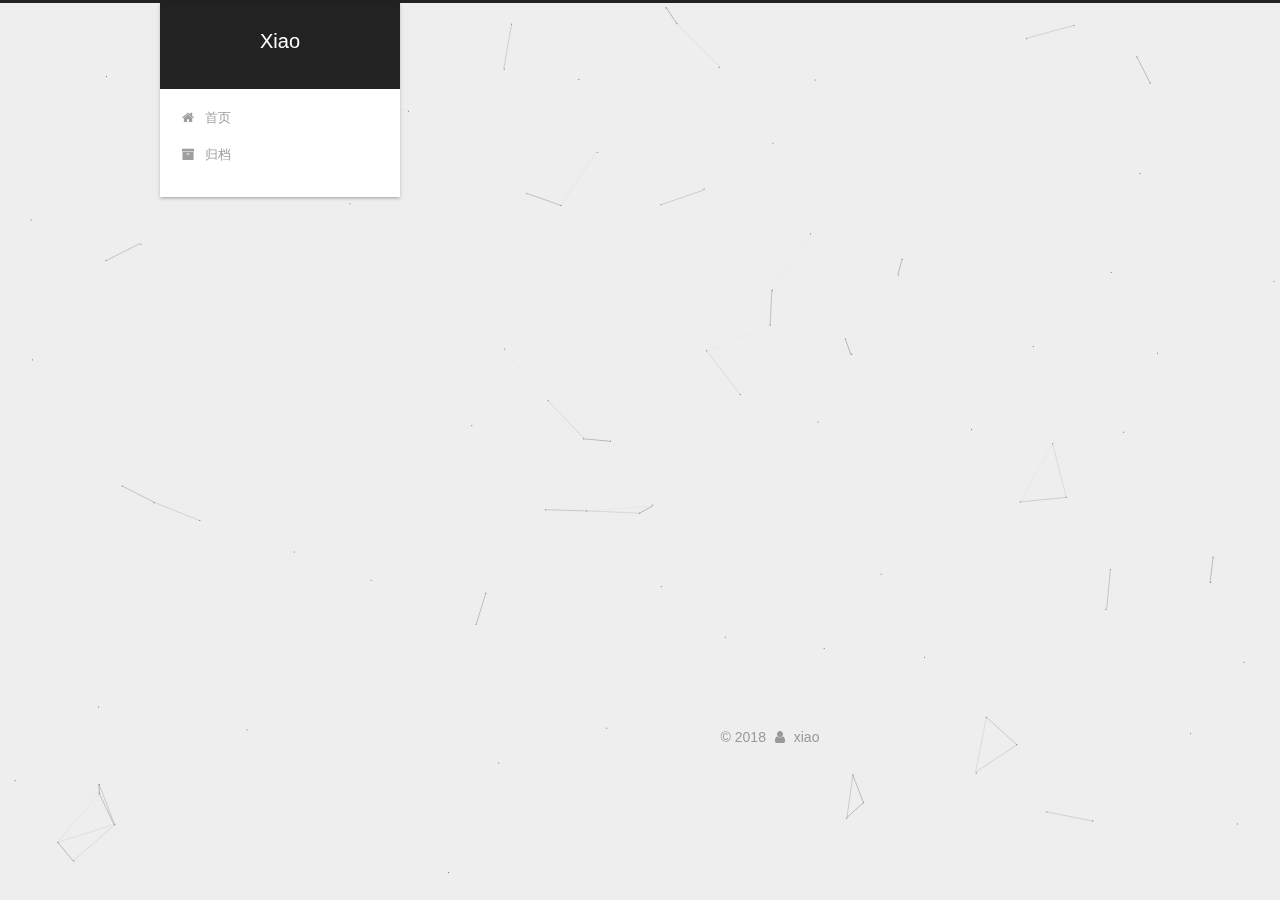
==== archives/index.html @ 37ae93a6 "Site updated: 2018-03-06 10:00:41" ====
<!DOCTYPE html>



  


<html class="theme-next gemini use-motion" lang="zh-Hans">
<head>
  <meta charset="UTF-8"/>
<meta http-equiv="X-UA-Compatible" content="IE=edge" />
<meta name="viewport" content="width=device-width, initial-scale=1, maximum-scale=1"/>
<meta name="theme-color" content="#222">









<meta http-equiv="Cache-Control" content="no-transform" />
<meta http-equiv="Cache-Control" content="no-siteapp" />
















  
  
  <link href="/lib/fancybox/source/jquery.fancybox.css?v=2.1.5" rel="stylesheet" type="text/css" />







<link href="/lib/font-awesome/css/font-awesome.min.css?v=4.6.2" rel="stylesheet" type="text/css" />

<link href="/css/main.css?v=5.1.4" rel="stylesheet" type="text/css" />


  <link rel="apple-touch-icon" sizes="180x180" href="/images/apple-touch-icon-next.png?v=5.1.4">


  <link rel="icon" type="image/png" sizes="32x32" href="/images/favicon-32x32-next.png?v=5.1.4">


  <link rel="icon" type="image/png" sizes="16x16" href="/images/favicon-16x16-next.png?v=5.1.4">


  <link rel="mask-icon" href="/images/logo.svg?v=5.1.4" color="#222">





  <meta name="keywords" content="Hexo, NexT" />










<meta name="description" content="dog face :-)">
<meta property="og:type" content="website">
<meta property="og:title" content="Xiao">
<meta property="og:url" content="http://xiao.dog/archives/index.html">
<meta property="og:site_name" content="Xiao">
<meta property="og:description" content="dog face :-)">
<meta property="og:locale" content="zh-Hans">
<meta name="twitter:card" content="summary">
<meta name="twitter:title" content="Xiao">
<meta name="twitter:description" content="dog face :-)">



<script type="text/javascript" id="hexo.configurations">
  var NexT = window.NexT || {};
  var CONFIG = {
    root: '/',
    scheme: 'Gemini',
    version: '5.1.4',
    sidebar: {"position":"left","display":"post","offset":12,"b2t":false,"scrollpercent":false,"onmobile":false},
    fancybox: true,
    tabs: true,
    motion: {"enable":true,"async":false,"transition":{"post_block":"fadeIn","post_header":"slideDownIn","post_body":"slideDownIn","coll_header":"slideLeftIn","sidebar":"slideUpIn"}},
    duoshuo: {
      userId: '0',
      author: '博主'
    },
    algolia: {
      applicationID: '',
      apiKey: '',
      indexName: '',
      hits: {"per_page":10},
      labels: {"input_placeholder":"Search for Posts","hits_empty":"We didn't find any results for the search: ${query}","hits_stats":"${hits} results found in ${time} ms"}
    }
  };
</script>



  <link rel="canonical" href="http://xiao.dog/archives/"/>





  <title>归档 | Xiao</title>
  








</head>

<body itemscope itemtype="http://schema.org/WebPage" lang="zh-Hans">

  
  
    
  

  <div class="container sidebar-position-left page-archive">
    <div class="headband"></div>

    <header id="header" class="header" itemscope itemtype="http://schema.org/WPHeader">
      <div class="header-inner"><div class="site-brand-wrapper">
  <div class="site-meta ">
    

    <div class="custom-logo-site-title">
      <a href="/"  class="brand" rel="start">
        <span class="logo-line-before"><i></i></span>
        <span class="site-title">Xiao</span>
        <span class="logo-line-after"><i></i></span>
      </a>
    </div>
      
        <p class="site-subtitle"></p>
      
  </div>

  <div class="site-nav-toggle">
    <button>
      <span class="btn-bar"></span>
      <span class="btn-bar"></span>
      <span class="btn-bar"></span>
    </button>
  </div>
</div>

<nav class="site-nav">
  

  
    <ul id="menu" class="menu">
      
        
        <li class="menu-item menu-item-home">
          <a href="/" rel="section">
            
              <i class="menu-item-icon fa fa-fw fa-home"></i> <br />
            
            首页
          </a>
        </li>
      
        
        <li class="menu-item menu-item-archives">
          <a href="/archives/" rel="section">
            
              <i class="menu-item-icon fa fa-fw fa-archive"></i> <br />
            
            归档
          </a>
        </li>
      

      
    </ul>
  

  
</nav>



 </div>
    </header>

    <main id="main" class="main">
      <div class="main-inner">
        <div class="content-wrap">
          <div id="content" class="content">
            

  
  
  
  <div class="post-block archive">
    <div id="posts" class="posts-collapse">
      <span class="archive-move-on"></span>

      <span class="archive-page-counter">
        
        
        
          
        
        嗯..! 目前共计 3 篇日志。 继续努力。
      </span>

      

        
        
        

        
          
          <div class="collection-title">
            <h1 class="archive-year" id="archive-year-2018">2018</h1>
          </div>
        
        

        

  <article class="post post-type-normal" itemscope itemtype="http://schema.org/Article">
    <header class="post-header">

      <h2 class="post-title">
        
            <a class="post-title-link" href="/2018/03/02/Django工程结构/" itemprop="url">
              
                <span itemprop="name">Django 工程目录结构</span>
              
            </a>
        
      </h2>

      <div class="post-meta">
        <time class="post-time" itemprop="dateCreated"
              datetime="2018-03-02T00:00:00+08:00"
              content="2018-03-02" >
          03-02
        </time>
      </div>

    </header>
  </article>



      

        
        
        

        
        

        

  <article class="post post-type-normal" itemscope itemtype="http://schema.org/Article">
    <header class="post-header">

      <h2 class="post-title">
        
            <a class="post-title-link" href="/2018/03/02/Markdown语法/" itemprop="url">
              
                <span itemprop="name">Markdown</span>
              
            </a>
        
      </h2>

      <div class="post-meta">
        <time class="post-time" itemprop="dateCreated"
              datetime="2018-03-02T00:00:00+08:00"
              content="2018-03-02" >
          03-02
        </time>
      </div>

    </header>
  </article>



      

        
        
        

        
        

        

  <article class="post post-type-normal" itemscope itemtype="http://schema.org/Article">
    <header class="post-header">

      <h2 class="post-title">
        
            <a class="post-title-link" href="/2018/03/01/PEP 8/" itemprop="url">
              
                <span itemprop="name">PEP 8</span>
              
            </a>
        
      </h2>

      <div class="post-meta">
        <time class="post-time" itemprop="dateCreated"
              datetime="2018-03-01T00:00:00+08:00"
              content="2018-03-01" >
          03-01
        </time>
      </div>

    </header>
  </article>



      

    </div>
  </div>
  
  
  

  



          </div>
          


          

        </div>
        
          
  
  <div class="sidebar-toggle">
    <div class="sidebar-toggle-line-wrap">
      <span class="sidebar-toggle-line sidebar-toggle-line-first"></span>
      <span class="sidebar-toggle-line sidebar-toggle-line-middle"></span>
      <span class="sidebar-toggle-line sidebar-toggle-line-last"></span>
    </div>
  </div>

  <aside id="sidebar" class="sidebar">
    
    <div class="sidebar-inner">

      

      

      <section class="site-overview-wrap sidebar-panel sidebar-panel-active">
        <div class="site-overview">
          <div class="site-author motion-element" itemprop="author" itemscope itemtype="http://schema.org/Person">
            
              <img class="site-author-image" itemprop="image"
                src="/images/dog.jpg"
                alt="xiao" />
            
              <p class="site-author-name" itemprop="name">xiao</p>
              <p class="site-description motion-element" itemprop="description">dog face :-)</p>
          </div>

          <nav class="site-state motion-element">

            
              <div class="site-state-item site-state-posts">
              
                <a href="/archives/">
              
                  <span class="site-state-item-count">3</span>
                  <span class="site-state-item-name">日志</span>
                </a>
              </div>
            

            

            
              
              
              <div class="site-state-item site-state-tags">
                
                  <span class="site-state-item-count">3</span>
                  <span class="site-state-item-name">标签</span>
                
              </div>
            

          </nav>

          

          

          
          

          
          

          

        </div>
      </section>

      

      

    </div>
  </aside>


        
      </div>
    </main>

    <footer id="footer" class="footer">
      <div class="footer-inner">
        <div class="copyright">&copy; <span itemprop="copyrightYear">2018</span>
  <span class="with-love">
    <i class="fa fa-user"></i>
  </span>
  <span class="author" itemprop="copyrightHolder">xiao</span>

  
</div>









        







        
      </div>
    </footer>

    
      <div class="back-to-top">
        <i class="fa fa-arrow-up"></i>
        
      </div>
    

    

  </div>

  

<script type="text/javascript">
  if (Object.prototype.toString.call(window.Promise) !== '[object Function]') {
    window.Promise = null;
  }
</script>









  


  











  
  
    <script type="text/javascript" src="/lib/jquery/index.js?v=2.1.3"></script>
  

  
  
    <script type="text/javascript" src="/lib/fastclick/lib/fastclick.min.js?v=1.0.6"></script>
  

  
  
    <script type="text/javascript" src="/lib/jquery_lazyload/jquery.lazyload.js?v=1.9.7"></script>
  

  
  
    <script type="text/javascript" src="/lib/velocity/velocity.min.js?v=1.2.1"></script>
  

  
  
    <script type="text/javascript" src="/lib/velocity/velocity.ui.min.js?v=1.2.1"></script>
  

  
  
    <script type="text/javascript" src="/lib/fancybox/source/jquery.fancybox.pack.js?v=2.1.5"></script>
  

  
  
    <script type="text/javascript" src="/lib/canvas-nest/canvas-nest.min.js"></script>
  


  


  <script type="text/javascript" src="/js/src/utils.js?v=5.1.4"></script>

  <script type="text/javascript" src="/js/src/motion.js?v=5.1.4"></script>



  
  


  <script type="text/javascript" src="/js/src/affix.js?v=5.1.4"></script>

  <script type="text/javascript" src="/js/src/schemes/pisces.js?v=5.1.4"></script>



  

  


  <script type="text/javascript" src="/js/src/bootstrap.js?v=5.1.4"></script>



  


  




	





  





  












  





  

  

  

  
  

  

  

  

</body>
</html>
---- css/main.css ----
/* normalize.css v3.0.2 | MIT License | git.io/normalize */
html {
  font-family: sans-serif; /* 1 */
  -ms-text-size-adjust: 100%; /* 2 */
  -webkit-text-size-adjust: 100%; /* 2 */
}
body {
  margin: 0;
}
article,
aside,
details,
figcaption,
figure,
footer,
header,
hgroup,
main,
menu,
nav,
section,
summary {
  display: block;
}
audio,
canvas,
progress,
video {
  display: inline-block; /* 1 */
  vertical-align: baseline; /* 2 */
}
audio:not([controls]) {
  display: none;
  height: 0;
}
[hidden],
template {
  display: none;
}
a {
  background-color: transparent;
}
a:active,
a:hover {
  outline: 0;
}
abbr[title] {
  border-bottom: 1px dotted;
}
b,
strong {
  font-weight: bold;
}
dfn {
  font-style: italic;
}
h1 {
  font-size: 2em;
  margin: 0.67em 0;
}
mark {
  background: #ff0;
  color: #000;
}
small {
  font-size: 80%;
}
sub,
sup {
  font-size: 75%;
  line-height: 0;
  position: relative;
  vertical-align: baseline;
}
sup {
  top: -0.5em;
}
sub {
  bottom: -0.25em;
}
img {
  border: 0;
}
svg:not(:root) {
  overflow: hidden;
}
figure {
  margin: 1em 40px;
}
hr {
  -moz-box-sizing: content-box;
  box-sizing: content-box;
  height: 0;
}
pre {
  overflow: auto;
}
code,
kbd,
pre,
samp {
  font-family: monospace, monospace;
  font-size: 1em;
}
button,
input,
optgroup,
select,
textarea {
  color: inherit; /* 1 */
  font: inherit; /* 2 */
  margin: 0; /* 3 */
}
button {
  overflow: visible;
}
button,
select {
  text-transform: none;
}
button,
html input[type="button"],
input[type="reset"],
input[type="submit"] {
  -webkit-appearance: button; /* 2 */
  cursor: pointer; /* 3 */
}
button[disabled],
html input[disabled] {
  cursor: default;
}
button::-moz-focus-inner,
input::-moz-focus-inner {
  border: 0;
  padding: 0;
}
input {
  line-height: normal;
}
input[type="checkbox"],
input[type="radio"] {
  box-sizing: border-box; /* 1 */
  padding: 0; /* 2 */
}
input[type="number"]::-webkit-inner-spin-button,
input[type="number"]::-webkit-outer-spin-button {
  height: auto;
}
input[type="search"] {
  -webkit-appearance: textfield; /* 1 */
  -moz-box-sizing: content-box;
  -webkit-box-sizing: content-box; /* 2 */
  box-sizing: content-box;
}
input[type="search"]::-webkit-search-cancel-button,
input[type="search"]::-webkit-search-decoration {
  -webkit-appearance: none;
}
fieldset {
  border: 1px solid #c0c0c0;
  margin: 0 2px;
  padding: 0.35em 0.625em 0.75em;
}
legend {
  border: 0; /* 1 */
  padding: 0; /* 2 */
}
textarea {
  overflow: auto;
}
optgroup {
  font-weight: bold;
}
table {
  border-collapse: collapse;
  border-spacing: 0;
}
td,
th {
  padding: 0;
}
::selection {
  background: #262a30;
  color: #fff;
}
body {
  position: relative;
  font-family: 'Lato', "PingFang SC", "Microsoft YaHei", sans-serif;
  font-size: 14px;
  line-height: 2;
  color: #555;
  background: #eee;
}
@media (max-width: 767px) {
  body {
    padding-right: 0 !important;
  }
}
@media (min-width: 768px) and (max-width: 991px) {
  body {
    padding-right: 0 !important;
  }
}
@media (min-width: 1600px) {
  body {
    font-size: 16px;
  }
}
h1,
h2,
h3,
h4,
h5,
h6 {
  margin: 0;
  padding: 0;
  font-weight: bold;
  line-height: 1.5;
  font-family: 'Lato', "PingFang SC", "Microsoft YaHei", sans-serif;
}
h2,
h3,
h4,
h5,
h6 {
  margin: 20px 0 15px;
}
h1 {
  font-size: 22px;
}
@media (max-width: 767px) {
  h1 {
    font-size: 18px;
  }
}
h2 {
  font-size: 20px;
}
@media (max-width: 767px) {
  h2 {
    font-size: 16px;
  }
}
h3 {
  font-size: 18px;
}
@media (max-width: 767px) {
  h3 {
    font-size: 14px;
  }
}
h4 {
  font-size: 16px;
}
@media (max-width: 767px) {
  h4 {
    font-size: 12px;
  }
}
h5 {
  font-size: 14px;
}
@media (max-width: 767px) {
  h5 {
    font-size: 10px;
  }
}
h6 {
  font-size: 12px;
}
@media (max-width: 767px) {
  h6 {
    font-size: 8px;
  }
}
p {
  margin: 0 0 20px 0;
}
a {
  color: #555;
  text-decoration: none;
  outline: none;
  border-bottom: 1px solid #999;
  word-wrap: break-word;
}
a:hover {
  color: #222;
  border-bottom-color: #222;
}
blockquote {
  margin: 0;
  padding: 0;
}
img {
  display: block;
  margin: auto;
  max-width: 100%;
  height: auto;
}
hr {
  margin: 40px 0;
  height: 3px;
  border: none;
  background-color: #ddd;
  background-image: repeating-linear-gradient(-45deg, #fff, #fff 4px, transparent 4px, transparent 8px);
}
blockquote {
  padding: 0 15px;
  color: #666;
  border-left: 4px solid #ddd;
}
blockquote cite::before {
  content: "-";
  padding: 0 5px;
}
dt {
  font-weight: 700;
}
dd {
  margin: 0;
  padding: 0;
}
kbd {
  border: 1px solid #ccc;
  border-radius: 0.2em;
  box-shadow: 0.1em 0.1em 0.2em rgba(0,0,0,0.1);
  background-color: #f9f9f9;
  font-family: inherit;
  background-image: -webkit-linear-gradient(top, #eee, #fff, #eee);
  padding: 0.1em 0.3em;
  white-space: nowrap;
}
.text-left {
  text-align: left;
}
.text-center {
  text-align: center;
}
.text-right {
  text-align: right;
}
.text-justify {
  text-align: justify;
}
.text-nowrap {
  white-space: nowrap;
}
.text-lowercase {
  text-transform: lowercase;
}
.text-uppercase {
  text-transform: uppercase;
}
.text-capitalize {
  text-transform: capitalize;
}
.center-block {
  display: block;
  margin-left: auto;
  margin-right: auto;
}
.clearfix:before,
.clearfix:after {
  content: " ";
  display: table;
}
.clearfix:after {
  clear: both;
}
.pullquote {
  width: 45%;
}
.pullquote.left {
  float: left;
  margin-left: 5px;
  margin-right: 10px;
}
.pullquote.right {
  float: right;
  margin-left: 10px;
  margin-right: 5px;
}
.affix.affix.affix {
  position: fixed;
}
.translation {
  margin-top: -20px;
  font-size: 14px;
  color: #999;
}
.scrollbar-measure {
  width: 100px;
  height: 100px;
  overflow: scroll;
  position: absolute;
  top: -9999px;
}
.use-motion .motion-element {
  opacity: 0;
}
table {
  margin: 20px 0;
  width: 100%;
  border-collapse: collapse;
  border-spacing: 0;
  border: 1px solid #ddd;
  font-size: 14px;
  table-layout: fixed;
  word-wrap: break-all;
}
table>tbody>tr:nth-of-type(odd) {
  background-color: #f9f9f9;
}
table>tbody>tr:hover {
  background-color: #f5f5f5;
}
caption,
th,
td {
  padding: 8px;
  text-align: left;
  vertical-align: middle;
  font-weight: normal;
}
th,
td {
  border-bottom: 3px solid #ddd;
  border-right: 1px solid #eee;
}
th {
  padding-bottom: 10px;
  font-weight: 700;
}
td {
  border-bottom-width: 1px;
}
html,
body {
  height: 100%;
}
.container {
  position: relative;
  min-height: 100%;
}
.header-inner {
  margin: 0 auto;
  padding: 100px 0 70px;
  width: calc(100% - 252px);
}
@media (min-width: 1600px) {
  .container .header-inner {
    width: 900px;
  }
}
.main {
  padding-bottom: 150px;
}
.main-inner {
  margin: 0 auto;
  width: calc(100% - 252px);
}
@media (min-width: 1600px) {
  .container .main-inner {
    width: 900px;
  }
}
.footer {
  position: absolute;
  left: 0;
  bottom: 0;
  width: 100%;
  min-height: 50px;
}
.footer-inner {
  box-sizing: border-box;
  margin: 20px auto;
  width: calc(100% - 252px);
}
@media (min-width: 1600px) {
  .container .footer-inner {
    width: 900px;
  }
}
pre,
.highlight {
  overflow: auto;
  margin: 20px 0;
  padding: 0;
  font-size: 13px;
  color: #4d4d4c;
  background: #f7f7f7;
  line-height: 1.6;
}
pre,
code {
  font-family: consolas, Menlo, "PingFang SC", "Microsoft YaHei", monospace;
}
code {
  padding: 2px 4px;
  word-wrap: break-word;
  color: #555;
  background: #eee;
  border-radius: 3px;
  font-size: 13px;
}
pre {
  padding: 10px;
}
pre code {
  padding: 0;
  color: #4d4d4c;
  background: none;
  text-shadow: none;
}
.highlight {
  border-radius: 1px;
}
.highlight pre {
  border: none;
  margin: 0;
  padding: 10px 0;
}
.highlight table {
  margin: 0;
  width: auto;
  border: none;
}
.highlight td {
  border: none;
  padding: 0;
}
.highlight figcaption {
  font-size: 1em;
  color: #4d4d4c;
  line-height: 1em;
  margin-bottom: 1em;
}
.highlight figcaption:before,
.highlight figcaption:after {
  content: " ";
  display: table;
}
.highlight figcaption:after {
  clear: both;
}
.highlight figcaption a {
  float: right;
  color: #4d4d4c;
}
.highlight figcaption a:hover {
  border-bottom-color: #4d4d4c;
}
.highlight .gutter pre {
  padding-left: 10px;
  padding-right: 10px;
  color: #869194;
  text-align: right;
  background-color: #eff2f3;
}
.highlight .code pre {
  width: 100%;
  padding-left: 10px;
  padding-right: 10px;
  background-color: #f7f7f7;
}
.highlight .line {
  height: 20px;
}
.gutter {
  -webkit-user-select: none;
  -moz-user-select: none;
  -ms-user-select: none;
  user-select: none;
}
.gist table {
  width: auto;
}
.gist table td {
  border: none;
}
pre .deletion {
  background: #fdd;
}
pre .addition {
  background: #dfd;
}
pre .meta {
  color: #8959a8;
}
pre .comment {
  color: #8e908c;
}
pre .variable,
pre .attribute,
pre .tag,
pre .regexp,
pre .ruby .constant,
pre .xml .tag .title,
pre .xml .pi,
pre .xml .doctype,
pre .html .doctype,
pre .css .id,
pre .css .class,
pre .css .pseudo {
  color: #c82829;
}
pre .number,
pre .preprocessor,
pre .built_in,
pre .literal,
pre .params,
pre .constant,
pre .command {
  color: #f5871f;
}
pre .ruby .class .title,
pre .css .rules .attribute,
pre .string,
pre .value,
pre .inheritance,
pre .header,
pre .ruby .symbol,
pre .xml .cdata,
pre .special,
pre .number,
pre .formula {
  color: #718c00;
}
pre .title,
pre .css .hexcolor {
  color: #3e999f;
}
pre .function,
pre .python .decorator,
pre .python .title,
pre .ruby .function .title,
pre .ruby .title .keyword,
pre .perl .sub,
pre .javascript .title,
pre .coffeescript .title {
  color: #4271ae;
}
pre .keyword,
pre .javascript .function {
  color: #8959a8;
}
.full-image.full-image.full-image.full-image {
  border: none;
  max-width: 100%;
  width: auto;
  margin: 20px auto 25px;
}
@media (min-width: 992px) {
  .full-image.full-image.full-image.full-image {
    max-width: none;
    width: 118%;
    margin: 0 -9%;
  }
}
.blockquote-center,
.page-home .post-type-quote blockquote,
.page-post-detail .post-type-quote blockquote {
  position: relative;
  margin: 40px 0;
  padding: 0;
  border-left: none;
  text-align: center;
}
.blockquote-center::before,
.page-home .post-type-quote blockquote::before,
.page-post-detail .post-type-quote blockquote::before,
.blockquote-center::after,
.page-home .post-type-quote blockquote::after,
.page-post-detail .post-type-quote blockquote::after {
  position: absolute;
  content: ' ';
  display: block;
  width: 100%;
  height: 24px;
  opacity: 0.2;
  background-repeat: no-repeat;
  background-position: 0 -6px;
  background-size: 22px 22px;
}
.blockquote-center::before,
.page-home .post-type-quote blockquote::before,
.page-post-detail .post-type-quote blockquote::before {
  top: -20px;
  background-image: url("../images/quote-l.svg");
  border-top: 1px solid #ccc;
}
.blockquote-center::after,
.page-home .post-type-quote blockquote::after,
.page-post-detail .post-type-quote blockquote::after {
  bottom: -20px;
  background-image: url("../images/quote-r.svg");
  border-bottom: 1px solid #ccc;
  background-position: 100% 8px;
}
.blockquote-center p,
.page-home .post-type-quote blockquote p,
.page-post-detail .post-type-quote blockquote p,
.blockquote-center div,
.page-home .post-type-quote blockquote div,
.page-post-detail .post-type-quote blockquote div {
  text-align: center;
}
.post .post-body .group-picture img {
  box-sizing: border-box;
  padding: 0 3px;
  border: none;
}
.post .group-picture-row {
  overflow: hidden;
  margin-top: 6px;
}
.post .group-picture-row:first-child {
  margin-top: 0;
}
.post .group-picture-column {
  float: left;
}
.page-post-detail .post-body .group-picture-column {
  float: none;
  margin-top: 10px;
  width: auto !important;
}
.page-post-detail .post-body .group-picture-column img {
  margin: 0 auto;
}
.page-archive .group-picture-container {
  overflow: hidden;
}
.page-archive .group-picture-row {
  float: left;
}
.page-archive .group-picture-row:first-child {
  margin-top: 6px;
}
.page-archive .group-picture-column {
  max-width: 150px;
  max-height: 150px;
}
.post-body .note {
  position: relative;
  padding: 15px;
  margin-bottom: 20px;
  border: 1px solid #eee;
  border-left-width: 5px;
  border-radius: 3px;
}
.post-body .note h2,
.post-body .note h3,
.post-body .note h4,
.post-body .note h5,
.post-body .note h6 {
  margin-top: 0;
  margin-bottom: 0;
  border-bottom: initial;
  padding-top: 0 !important;
}
.post-body .note p:first-child,
.post-body .note ul:first-child,
.post-body .note ol:first-child,
.post-body .note table:first-child,
.post-body .note pre:first-child,
.post-body .note blockquote:first-child {
  margin-top: 0;
}
.post-body .note p:last-child,
.post-body .note ul:last-child,
.post-body .note ol:last-child,
.post-body .note table:last-child,
.post-body .note pre:last-child,
.post-body .note blockquote:last-child {
  margin-bottom: 0;
}
.post-body .note.default {
  border-left-color: #777;
}
.post-body .note.default h2,
.post-body .note.default h3,
.post-body .note.default h4,
.post-body .note.default h5,
.post-body .note.default h6 {
  color: #777;
}
.post-body .note.primary {
  border-left-color: #6f42c1;
}
.post-body .note.primary h2,
.post-body .note.primary h3,
.post-body .note.primary h4,
.post-body .note.primary h5,
.post-body .note.primary h6 {
  color: #6f42c1;
}
.post-body .note.info {
  border-left-color: #428bca;
}
.post-body .note.info h2,
.post-body .note.info h3,
.post-body .note.info h4,
.post-body .note.info h5,
.post-body .note.info h6 {
  color: #428bca;
}
.post-body .note.success {
  border-left-color: #5cb85c;
}
.post-body .note.success h2,
.post-body .note.success h3,
.post-body .note.success h4,
.post-body .note.success h5,
.post-body .note.success h6 {
  color: #5cb85c;
}
.post-body .note.warning {
  border-left-color: #f0ad4e;
}
.post-body .note.warning h2,
.post-body .note.warning h3,
.post-body .note.warning h4,
.post-body .note.warning h5,
.post-body .note.warning h6 {
  color: #f0ad4e;
}
.post-body .note.danger {
  border-left-color: #d9534f;
}
.post-body .note.danger h2,
.post-body .note.danger h3,
.post-body .note.danger h4,
.post-body .note.danger h5,
.post-body .note.danger h6 {
  color: #d9534f;
}
.post-body .label {
  display: inline;
  padding: 0 2px;
  white-space: nowrap;
}
.post-body .label.default {
  background-color: #f0f0f0;
}
.post-body .label.primary {
  background-color: #efe6f7;
}
.post-body .label.info {
  background-color: #e5f2f8;
}
.post-body .label.success {
  background-color: #e7f4e9;
}
.post-body .label.warning {
  background-color: #fcf6e1;
}
.post-body .label.danger {
  background-color: #fae8eb;
}
.post-body .tabs {
  position: relative;
  display: block;
  margin-bottom: 20px;
  padding-top: 10px;
}
.post-body .tabs ul.nav-tabs {
  margin: 0;
  padding: 0;
  display: flex;
  margin-bottom: -1px;
}
@media (max-width: 413px) {
  .post-body .tabs ul.nav-tabs {
    display: block;
    margin-bottom: 5px;
  }
}
.post-body .tabs ul.nav-tabs li.tab {
  list-style-type: none !important;
  margin: 0 0.25em 0 0;
  border-top: 3px solid transparent;
  border-left: 1px solid transparent;
  border-right: 1px solid transparent;
}
@media (max-width: 413px) {
  .post-body .tabs ul.nav-tabs li.tab {
    margin: initial;
    border-top: 1px solid transparent;
    border-left: 3px solid transparent;
    border-right: 1px solid transparent;
    border-bottom: 1px solid transparent;
  }
}
.post-body .tabs ul.nav-tabs li.tab a {
  outline: 0;
  border-bottom: initial;
  display: block;
  line-height: 1.8em;
  padding: 0.25em 0.75em;
  transition-duration: 0.2s;
  transition-timing-function: ease-out;
  transition-delay: 0s;
}
.post-body .tabs ul.nav-tabs li.tab a i {
  width: 1.285714285714286em;
}
.post-body .tabs ul.nav-tabs li.tab.active {
  border-top: 3px solid #fc6423;
  border-left: 1px solid #ddd;
  border-right: 1px solid #ddd;
  background-color: #fff;
}
@media (max-width: 413px) {
  .post-body .tabs ul.nav-tabs li.tab.active {
    border-top: 1px solid #ddd;
    border-left: 3px solid #fc6423;
    border-right: 1px solid #ddd;
    border-bottom: 1px solid #ddd;
  }
}
.post-body .tabs ul.nav-tabs li.tab.active a {
  cursor: default;
  color: #555;
}
.post-body .tabs .tab-content {
  background-color: #fff;
}
.post-body .tabs .tab-content .tab-pane {
  border: 1px solid #ddd;
  padding: 20px 20px 0 20px;
}
.post-body .tabs .tab-content .tab-pane:not(.active) {
  display: none !important;
}
.post-body .tabs .tab-content .tab-pane.active {
  display: block !important;
}
.btn {
  display: inline-block;
  padding: 0 20px;
  font-size: 14px;
  color: #555;
  background: #fff;
  border: 2px solid #555;
  text-decoration: none;
  border-radius: 2px;
  transition-property: background-color;
  transition-duration: 0.2s;
  transition-timing-function: ease-in-out;
  transition-delay: 0s;
  line-height: 2;
}
.btn:hover {
  border-color: #222;
  color: #fff;
  background: #222;
}
.btn +.btn {
  margin: 0 0 8px 8px;
}
.btn .fa-fw {
  width: 1.285714285714286em;
  text-align: left;
}
.btn-bar {
  display: block;
  width: 22px;
  height: 2px;
  background: #555;
  border-radius: 1px;
}
.btn-bar+.btn-bar {
  margin-top: 4px;
}
.pagination {
  margin: 120px 0 40px;
  text-align: center;
  border-top: 1px solid #eee;
}
.page-number-basic,
.pagination .prev,
.pagination .next,
.pagination .page-number,
.pagination .space {
  display: inline-block;
  position: relative;
  top: -1px;
  margin: 0 10px;
  padding: 0 11px;
}
@media (max-width: 767px) {
  .page-number-basic,
  .pagination .prev,
  .pagination .next,
  .pagination .page-number,
  .pagination .space {
    margin: 0 5px;
  }
}
.pagination .prev,
.pagination .next,
.pagination .page-number {
  border-bottom: 0;
  border-top: 1px solid #eee;
  transition-property: border-color;
  transition-duration: 0.2s;
  transition-timing-function: ease-in-out;
  transition-delay: 0s;
}
.pagination .prev:hover,
.pagination .next:hover,
.pagination .page-number:hover {
  border-top-color: #222;
}
.pagination .space {
  padding: 0;
  margin: 0;
}
.pagination .prev {
  margin-left: 0;
}
.pagination .next {
  margin-right: 0;
}
.pagination .page-number.current {
  color: #fff;
  background: #ccc;
  border-top-color: #ccc;
}
@media (max-width: 767px) {
  .pagination {
    border-top: none;
  }
  .pagination .prev,
  .pagination .next,
  .pagination .page-number {
    margin-bottom: 10px;
    border-top: 0;
    border-bottom: 1px solid #eee;
    padding: 0 10px;
  }
  .pagination .prev:hover,
  .pagination .next:hover,
  .pagination .page-number:hover {
    border-bottom-color: #222;
  }
}
.comments {
  margin: 60px 20px 0;
}
.tag-cloud {
  text-align: center;
}
.tag-cloud a {
  display: inline-block;
  margin: 10px;
}
.back-to-top {
  box-sizing: border-box;
  position: fixed;
  bottom: -100px;
  right: 30px;
  z-index: 1050;
  padding: 0 6px;
  width: 24px;
  background: #222;
  font-size: 12px;
  opacity: 0.6;
  color: #fff;
  cursor: pointer;
  text-align: center;
  -webkit-transform: translateZ(0);
  transition-property: bottom;
  transition-duration: 0.2s;
  transition-timing-function: ease-in-out;
  transition-delay: 0s;
}
@media (min-width: 768px) and (max-width: 991px) {
  .back-to-top {
    display: none !important;
  }
}
@media (max-width: 767px) {
  .back-to-top {
    display: none !important;
  }
}
.back-to-top.back-to-top-on {
  bottom: 30px;
}
.header {
  background: transparent;
}
.header-inner {
  position: relative;
}
.headband {
  height: 3px;
  background: #222;
}
.site-meta {
  margin: 0;
  text-align: center;
}
@media (max-width: 767px) {
  .site-meta {
    text-align: center;
  }
}
.brand {
  position: relative;
  display: inline-block;
  padding: 0 40px;
  color: #fff;
  background: #222;
  border-bottom: none;
}
.brand:hover {
  color: #fff;
}
.logo {
  display: inline-block;
  margin-right: 5px;
  line-height: 36px;
  vertical-align: top;
}
.site-title {
  display: inline-block;
  vertical-align: top;
  line-height: 36px;
  font-size: 20px;
  font-weight: normal;
  font-family: 'Lato', "PingFang SC", "Microsoft YaHei", sans-serif;
}
.site-subtitle {
  margin-top: 10px;
  font-size: 13px;
  color: #ddd;
}
.use-motion .brand {
  opacity: 0;
}
.use-motion .logo,
.use-motion .site-title,
.use-motion .site-subtitle {
  opacity: 0;
  position: relative;
  top: -10px;
}
.site-nav-toggle {
  display: none;
  position: absolute;
  top: 10px;
  left: 10px;
}
@media (max-width: 767px) {
  .site-nav-toggle {
    display: block;
  }
}
.site-nav-toggle button {
  margin-top: 2px;
  padding: 9px 10px;
  background: transparent;
  border: none;
}
@media (max-width: 767px) {
  .site-nav {
    display: none;
    margin: 0 -10px;
    padding: 0 10px;
    clear: both;
    border-top: 1px solid #ddd;
  }
}
@media (min-width: 768px) and (max-width: 991px) {
  .site-nav {
    display: block !important;
  }
}
@media (min-width: 992px) {
  .site-nav {
    display: block !important;
  }
}
.menu {
  margin-top: 20px;
  padding-left: 0;
  text-align: center;
}
.menu .menu-item {
  display: inline-block;
  margin: 0 10px;
  list-style: none;
}
@media screen and (max-width: 767px) {
  .menu .menu-item {
    margin-top: 10px;
  }
}
.menu .menu-item a {
  display: block;
  font-size: 13px;
  line-height: inherit;
  border-bottom: 1px solid transparent;
  transition-property: border-color;
  transition-duration: 0.2s;
  transition-timing-function: ease-in-out;
  transition-delay: 0s;
}
.menu .menu-item a:hover,
.menu-item-active a {
  border-bottom-color: #222;
}
.menu .menu-item .fa {
  margin-right: 5px;
}
.use-motion .menu-item {
  opacity: 0;
}
.post-body {
  font-family: 'Lato', "PingFang SC", "Microsoft YaHei", sans-serif;
}
@media (max-width: 767px) {
  .post-body {
    word-break: break-word;
  }
}
.post-body .fancybox img {
  display: block !important;
  margin: 0 auto;
  cursor: pointer;
  cursor: zoom-in;
  cursor: -webkit-zoom-in;
}
.post-body .image-caption,
.post-body .figure .caption {
  margin: -20px auto 15px;
  text-align: center;
  font-size: 14px;
  color: #999;
  font-weight: bold;
  line-height: 1;
}
.post-sticky-flag {
  display: inline-block;
  font-size: 16px;
  -ms-transform: rotate(30deg);
  -webkit-transform: rotate(30deg);
  -moz-transform: rotate(30deg);
  -ms-transform: rotate(30deg);
  -o-transform: rotate(30deg);
  transform: rotate(30deg);
}
.use-motion .post-block,
.use-motion .pagination,
.use-motion .comments {
  opacity: 0;
}
.use-motion .post-header {
  opacity: 0;
}
.use-motion .post-body {
  opacity: 0;
}
.use-motion .collection-title {
  opacity: 0;
}
.posts-expand {
  padding-top: 40px;
}
@media (max-width: 767px) {
  .posts-expand {
    margin: 0 20px;
  }
  .post-body pre .gutter pre {
    padding-right: 10px;
  }
  .post-body .highlight {
    margin-left: 0px;
    margin-right: 0px;
    padding: 0;
  }
  .post-body .highlight .gutter pre {
    padding-right: 10px;
  }
}
@media (min-width: 992px) {
  .posts-expand .post-body {
    text-align: justify;
  }
}
.posts-expand .post-body h2,
.posts-expand .post-body h3,
.posts-expand .post-body h4,
.posts-expand .post-body h5,
.posts-expand .post-body h6 {
  padding-top: 10px;
}
.posts-expand .post-body h2 .header-anchor,
.posts-expand .post-body h3 .header-anchor,
.posts-expand .post-body h4 .header-anchor,
.posts-expand .post-body h5 .header-anchor,
.posts-expand .post-body h6 .header-anchor {
  float: right;
  margin-left: 10px;
  color: #ccc;
  border-bottom-style: none;
  visibility: hidden;
}
.posts-expand .post-body h2 .header-anchor:hover,
.posts-expand .post-body h3 .header-anchor:hover,
.posts-expand .post-body h4 .header-anchor:hover,
.posts-expand .post-body h5 .header-anchor:hover,
.posts-expand .post-body h6 .header-anchor:hover {
  color: inherit;
}
.posts-expand .post-body h2:hover .header-anchor,
.posts-expand .post-body h3:hover .header-anchor,
.posts-expand .post-body h4:hover .header-anchor,
.posts-expand .post-body h5:hover .header-anchor,
.posts-expand .post-body h6:hover .header-anchor {
  visibility: visible;
}
.posts-expand .post-body ul li {
  list-style: circle;
}
.posts-expand .post-body img {
  box-sizing: border-box;
  margin: auto;
  padding: 3px;
  border: 1px solid #ddd;
}
.posts-expand .post-body .fancybox img {
  margin: 0 auto 25px;
}
@media (max-width: 767px) {
  .posts-collapse {
    margin: 0 20px;
  }
  .posts-collapse .post-title,
  .posts-collapse .post-meta {
    display: block;
    width: auto;
    text-align: left;
  }
}
.posts-collapse {
  position: relative;
  z-index: 1010;
  margin-left: 55px;
}
.posts-collapse::after {
  content: " ";
  position: absolute;
  top: 20px;
  left: 0;
  margin-left: -2px;
  width: 4px;
  height: 100%;
  background: #f5f5f5;
  z-index: -1;
}
@media (max-width: 767px) {
  .posts-collapse {
    margin: 0 20px;
  }
}
.posts-collapse .collection-title {
  position: relative;
  margin: 60px 0;
}
.posts-collapse .collection-title h1,
.posts-collapse .collection-title h2 {
  margin-left: 20px;
}
.posts-collapse .collection-title small {
  color: #bbb;
  margin-left: 5px;
}
.posts-collapse .collection-title::before {
  content: " ";
  position: absolute;
  left: 0;
  top: 50%;
  margin-left: -4px;
  margin-top: -4px;
  width: 8px;
  height: 8px;
  background: #bbb;
  border-radius: 50%;
}
.posts-collapse .post {
  margin: 30px 0;
}
.posts-collapse .post-header {
  position: relative;
  transition-duration: 0.2s;
  transition-timing-function: ease-in-out;
  transition-delay: 0s;
  transition-property: border;
  border-bottom: 1px dashed #ccc;
}
.posts-collapse .post-header::before {
  content: " ";
  position: absolute;
  left: 0;
  top: 12px;
  width: 6px;
  height: 6px;
  margin-left: -4px;
  background: #bbb;
  border-radius: 50%;
  border: 1px solid #fff;
  transition-duration: 0.2s;
  transition-timing-function: ease-in-out;
  transition-delay: 0s;
  transition-property: background;
}
.posts-collapse .post-header:hover {
  border-bottom-color: #666;
}
.posts-collapse .post-header:hover::before {
  background: #222;
}
.posts-collapse .post-meta {
  position: absolute;
  font-size: 12px;
  left: 20px;
  top: 5px;
}
.posts-collapse .post-comments-count {
  display: none;
}
.posts-collapse .post-title {
  margin-left: 60px;
  font-size: 16px;
  font-weight: normal;
  line-height: inherit;
}
.posts-collapse .post-title::after {
  margin-left: 3px;
  opacity: 0.6;
}
.posts-collapse .post-title a {
  color: #666;
  border-bottom: none;
}
.page-home .post-type-quote .post-header,
.page-post-detail .post-type-quote .post-header,
.page-home .post-type-quote .post-tags,
.page-post-detail .post-type-quote .post-tags {
  display: none;
}
.posts-expand .post-title {
  text-align: center;
  word-break: break-word;
  font-weight: 400;
}
.posts-expand .post-title-link {
  display: inline-block;
  position: relative;
  color: #555;
  border-bottom: none;
  line-height: 1.2;
  vertical-align: top;
}
.posts-expand .post-title-link::before {
  content: "";
  position: absolute;
  width: 100%;
  height: 2px;
  bottom: 0;
  left: 0;
  background-color: #000;
  visibility: hidden;
  -webkit-transform: scaleX(0);
  -moz-transform: scaleX(0);
  -ms-transform: scaleX(0);
  -o-transform: scaleX(0);
  transform: scaleX(0);
  transition-duration: 0.2s;
  transition-timing-function: ease-in-out;
  transition-delay: 0s;
}
.posts-expand .post-title-link:hover::before {
  visibility: visible;
  -webkit-transform: scaleX(1);
  -moz-transform: scaleX(1);
  -ms-transform: scaleX(1);
  -o-transform: scaleX(1);
  transform: scaleX(1);
}
.posts-expand .post-title-link .fa {
  font-size: 16px;
}
.posts-expand .post-meta {
  margin: 3px 0 60px 0;
  color: #999;
  font-family: 'Lato', "PingFang SC", "Microsoft YaHei", sans-serif;
  font-size: 12px;
  text-align: center;
}
.posts-expand .post-meta .post-category-list {
  display: inline-block;
  margin: 0;
  padding: 3px;
}
.posts-expand .post-meta .post-category-list-link {
  color: #999;
}
.posts-expand .post-meta .post-description {
  font-size: 14px;
  margin-top: 2px;
}
.post-meta-divider {
  margin: 0 0.5em;
}
.post-meta-item-icon {
  margin-right: 3px;
}
@media (min-width: 768px) and (max-width: 991px) {
  .post-meta-item-icon {
    display: inline-block;
  }
}
@media (max-width: 767px) {
  .post-meta-item-icon {
    display: inline-block;
  }
}
@media (min-width: 768px) and (max-width: 991px) {
  .post-meta-item-text {
    display: none;
  }
}
@media (max-width: 767px) {
  .post-meta-item-text {
    display: none;
  }
}
@media (max-width: 767px) {
  .posts-expand .post-comments-count {
    display: none;
  }
}
.post-button {
  margin-top: 40px;
}
.posts-expand .post-tags {
  margin-top: 40px;
  text-align: center;
}
.posts-expand .post-tags a {
  display: inline-block;
  margin-right: 10px;
  font-size: 13px;
}
.post-nav {
  display: table;
  margin-top: 15px;
  width: 100%;
  border-top: 1px solid #eee;
}
.post-nav-divider {
  display: table-cell;
  width: 10%;
}
.post-nav-item {
  display: table-cell;
  padding: 10px 0 0 0;
  width: 45%;
  vertical-align: top;
}
.post-nav-item a {
  position: relative;
  display: block;
  line-height: 25px;
  font-size: 14px;
  color: #555;
  border-bottom: none;
}
.post-nav-item a:hover {
  color: #222;
  border-bottom: none;
}
.post-nav-item a:active {
  top: 2px;
}
.post-nav-item .fa {
  position: absolute;
  top: 8px;
  left: 0;
  font-size: 12px;
}
.post-nav-next a {
  padding-left: 15px;
}
.post-nav-prev {
  text-align: right;
}
.post-nav-prev a {
  padding-right: 15px;
}
.post-nav-prev .fa {
  right: 0;
  left: auto;
}
.posts-expand .post-eof {
  display: block;
  margin: 80px auto 60px;
  width: 8%;
  height: 1px;
  background: #ccc;
  text-align: center;
}
.post:last-child .post-eof.post-eof.post-eof {
  display: none;
}
.post-gallery {
  display: table;
  table-layout: fixed;
  width: 100%;
  border-collapse: separate;
}
.post-gallery-row {
  display: table-row;
}
.post-gallery .post-gallery-img {
  display: table-cell;
  text-align: center;
  vertical-align: middle;
  border: none;
}
.post-gallery .post-gallery-img img {
  max-width: 100%;
  max-height: 100%;
  border: none;
}
.fancybox-close,
.fancybox-close:hover {
  border: none;
}
.rtl.post-body p,
.rtl.post-body a,
.rtl.post-body h1,
.rtl.post-body h2,
.rtl.post-body h3,
.rtl.post-body h4,
.rtl.post-body h5,
.rtl.post-body h6,
.rtl.post-body li,
.rtl.post-body ul,
.rtl.post-body ol {
  direction: rtl;
  font-family: UKIJ Ekran;
}
.rtl.post-title {
  font-family: UKIJ Ekran;
}
.sidebar {
  position: fixed;
  right: 0;
  top: 0;
  bottom: 0;
  width: 0;
  z-index: 1040;
  box-shadow: inset 0 2px 6px #000;
  background: #222;
  -webkit-transform: translateZ(0);
}
.sidebar a {
  color: #999;
  border-bottom-color: #555;
}
.sidebar a:hover {
  color: #eee;
}
@media (min-width: 768px) and (max-width: 991px) {
  .sidebar {
    display: none !important;
  }
}
@media (max-width: 767px) {
  .sidebar {
    display: none !important;
  }
}
.sidebar-inner {
  position: relative;
  padding: 20px 10px;
  color: #999;
  text-align: center;
}
.site-overview-wrap {
  overflow: hidden;
}
.site-overview {
  overflow-y: auto;
  overflow-x: hidden;
}
.sidebar-toggle {
  position: fixed;
  right: 30px;
  bottom: 45px;
  width: 14px;
  height: 14px;
  padding: 5px;
  background: #222;
  line-height: 0;
  z-index: 1050;
  cursor: pointer;
  -webkit-transform: translateZ(0);
}
@media (min-width: 768px) and (max-width: 991px) {
  .sidebar-toggle {
    display: none !important;
  }
}
@media (max-width: 767px) {
  .sidebar-toggle {
    display: none !important;
  }
}
.sidebar-toggle-line {
  position: relative;
  display: inline-block;
  vertical-align: top;
  height: 2px;
  width: 100%;
  background: #fff;
  margin-top: 3px;
}
.sidebar-toggle-line:first-child {
  margin-top: 0;
}
.site-author-image {
  display: block;
  margin: 0 auto;
  border-radius: 50%;
  padding: 2px;
  max-width: 120px;
  height: auto;
  border: 1px solid #eee;
}
.site-author-name {
  margin: 0;
  text-align: center;
  color: #222;
  font-weight: 600;
}
.site-description {
  margin-top: 0;
  text-align: center;
  font-size: 13px;
  color: #999;
}
.site-state {
  overflow: hidden;
  line-height: 1.4;
  white-space: nowrap;
  text-align: center;
}
.site-state-item {
  display: inline-block;
  padding: 0 15px;
  border-left: 1px solid #eee;
}
.site-state-item:first-child {
  border-left: none;
}
.site-state-item a {
  border-bottom: none;
}
.site-state-item-count {
  display: block;
  text-align: center;
  color: inherit;
  font-weight: 600;
  font-size: 16px;
}
.site-state-item-name {
  font-size: 13px;
  color: #999;
}
.feed-link {
  margin-top: 20px;
}
.feed-link a {
  display: inline-block;
  padding: 0 15px;
  color: #fc6423;
  border: 1px solid #fc6423;
  border-radius: 4px;
}
.feed-link a i {
  color: #fc6423;
  font-size: 14px;
}
.feed-link a:hover {
  color: #fff;
  background: #fc6423;
}
.feed-link a:hover i {
  color: #fff;
}
.links-of-author {
  margin-top: 20px;
}
.links-of-author a {
  display: inline-block;
  vertical-align: middle;
  margin-right: 10px;
  margin-bottom: 10px;
  border-bottom-color: #555;
  font-size: 13px;
}
.links-of-author a:before {
  display: inline-block;
  vertical-align: middle;
  margin-right: 3px;
  content: " ";
  width: 4px;
  height: 4px;
  border-radius: 50%;
  background: #a65e1d;
}
.links-of-blogroll {
  font-size: 13px;
}
.links-of-blogroll-title {
  margin-top: 20px;
  font-size: 14px;
  font-weight: 600;
}
.links-of-blogroll-list {
  margin: 0;
  padding: 0;
  list-style: none;
}
.links-of-blogroll-item {
  padding: 2px 10px;
}
.links-of-blogroll-item a {
  max-width: 280px;
  box-sizing: border-box;
  display: inline-block;
  overflow: hidden;
  white-space: nowrap;
  text-overflow: ellipsis;
}
.sidebar-nav {
  margin: 0 0 20px;
  padding-left: 0;
}
.sidebar-nav li {
  display: inline-block;
  cursor: pointer;
  border-bottom: 1px solid transparent;
  font-size: 14px;
  color: #555;
}
.sidebar-nav li:hover {
  color: #fc6423;
}
.page-post-detail .sidebar-nav-toc {
  padding: 0 5px;
}
.page-post-detail .sidebar-nav-overview {
  margin-left: 10px;
}
.sidebar-nav .sidebar-nav-active {
  color: #fc6423;
  border-bottom-color: #fc6423;
}
.sidebar-nav .sidebar-nav-active:hover {
  color: #fc6423;
}
.sidebar-panel {
  display: none;
}
.sidebar-panel-active {
  display: block;
}
.post-toc-empty {
  font-size: 14px;
  color: #666;
}
.post-toc-wrap {
  overflow: hidden;
}
.post-toc {
  overflow: auto;
}
.post-toc ol {
  margin: 0;
  padding: 0 2px 5px 10px;
  text-align: left;
  list-style: none;
  font-size: 14px;
}
.post-toc ol > ol {
  padding-left: 0;
}
.post-toc ol a {
  transition-duration: 0.2s;
  transition-timing-function: ease-in-out;
  transition-delay: 0s;
  transition-property: all;
  color: #666;
  border-bottom-color: #ccc;
}
.post-toc ol a:hover {
  color: #000;
  border-bottom-color: #000;
}
.post-toc .nav-item {
  overflow: hidden;
  text-overflow: ellipsis;
  text-align: justify;
  white-space: nowrap;
  line-height: 1.8;
}
.post-toc .nav .nav-child {
  display: none;
}
.post-toc .nav .active > .nav-child {
  display: block;
}
.post-toc .nav .active-current > .nav-child {
  display: block;
}
.post-toc .nav .active-current > .nav-child > .nav-item {
  display: block;
}
.post-toc .nav .active > a {
  color: #fc6423;
  border-bottom-color: #fc6423;
}
.post-toc .nav .active-current > a {
  color: #fc6423;
}
.post-toc .nav .active-current > a:hover {
  color: #fc6423;
}
.footer {
  font-size: 14px;
  color: #999;
}
.footer img {
  border: none;
}
.footer-inner {
  text-align: center;
}
.with-love {
  display: inline-block;
  margin: 0 5px;
}
.powered-by,
.theme-info {
  display: inline-block;
}
.cc-license {
  margin-top: 10px;
  text-align: center;
}
.cc-license .cc-opacity {
  opacity: 0.7;
  border-bottom: none;
}
.cc-license .cc-opacity:hover {
  opacity: 0.9;
}
.cc-license img {
  display: inline-block;
}
.theme-next #ds-thread #ds-reset {
  color: #555;
}
.theme-next #ds-thread #ds-reset .ds-replybox {
  margin-bottom: 30px;
}
.theme-next #ds-thread #ds-reset .ds-replybox .ds-avatar,
.theme-next #ds-reset .ds-avatar img {
  box-shadow: none;
}
.theme-next #ds-thread #ds-reset .ds-textarea-wrapper {
  border-color: #c7d4e1;
  background: none;
  border-top-right-radius: 3px;
  border-top-left-radius: 3px;
}
.theme-next #ds-thread #ds-reset .ds-textarea-wrapper textarea {
  height: 60px;
}
.theme-next #ds-reset .ds-rounded-top {
  border-radius: 0;
}
.theme-next #ds-thread #ds-reset .ds-post-toolbar {
  box-sizing: border-box;
  border: 1px solid #c7d4e1;
  background: #f6f8fa;
}
.theme-next #ds-thread #ds-reset .ds-post-options {
  height: 40px;
  border: none;
  background: none;
}
.theme-next #ds-thread #ds-reset .ds-toolbar-buttons {
  top: 11px;
}
.theme-next #ds-thread #ds-reset .ds-sync {
  top: 5px;
}
.theme-next #ds-thread #ds-reset .ds-post-button {
  top: 4px;
  right: 5px;
  width: 90px;
  height: 30px;
  border: 1px solid #c5ced7;
  border-radius: 3px;
  background-image: linear-gradient(#fbfbfc, #f5f7f9);
  color: #60676d;
}
.theme-next #ds-thread #ds-reset .ds-post-button:hover {
  background-position: 0 -30px;
  color: #60676d;
}
.theme-next #ds-thread #ds-reset .ds-comments-info {
  padding: 10px 0;
}
.theme-next #ds-thread #ds-reset .ds-sort {
  display: none;
}
.theme-next #ds-thread #ds-reset li.ds-tab a.ds-current {
  border: none;
  background: #f6f8fa;
  color: #60676d;
}
.theme-next #ds-thread #ds-reset li.ds-tab a.ds-current:hover {
  background-color: #e9f0f7;
  color: #60676d;
}
.theme-next #ds-thread #ds-reset li.ds-tab a {
  border-radius: 2px;
  padding: 5px;
}
.theme-next #ds-thread #ds-reset .ds-login-buttons p {
  color: #999;
  line-height: 36px;
}
.theme-next #ds-thread #ds-reset .ds-login-buttons .ds-service-list li {
  height: 28px;
}
.theme-next #ds-thread #ds-reset .ds-service-list a {
  background: none;
  padding: 5px;
  border: 1px solid;
  border-radius: 3px;
  text-align: center;
}
.theme-next #ds-thread #ds-reset .ds-service-list a:hover {
  color: #fff;
  background: #666;
}
.theme-next #ds-thread #ds-reset .ds-service-list .ds-weibo {
  color: #fc9b00;
  border-color: #fc9b00;
}
.theme-next #ds-thread #ds-reset .ds-service-list .ds-weibo:hover {
  background: #fc9b00;
}
.theme-next #ds-thread #ds-reset .ds-service-list .ds-qq {
  color: #60a3ec;
  border-color: #60a3ec;
}
.theme-next #ds-thread #ds-reset .ds-service-list .ds-qq:hover {
  background: #60a3ec;
}
.theme-next #ds-thread #ds-reset .ds-service-list .ds-renren {
  color: #2e7ac4;
  border-color: #2e7ac4;
}
.theme-next #ds-thread #ds-reset .ds-service-list .ds-renren:hover {
  background: #2e7ac4;
}
.theme-next #ds-thread #ds-reset .ds-service-list .ds-douban {
  color: #37994c;
  border-color: #37994c;
}
.theme-next #ds-thread #ds-reset .ds-service-list .ds-douban:hover {
  background: #37994c;
}
.theme-next #ds-thread #ds-reset .ds-service-list .ds-kaixin {
  color: #fef20d;
  border-color: #fef20d;
}
.theme-next #ds-thread #ds-reset .ds-service-list .ds-kaixin:hover {
  background: #fef20d;
}
.theme-next #ds-thread #ds-reset .ds-service-list .ds-netease {
  color: #f00;
  border-color: #f00;
}
.theme-next #ds-thread #ds-reset .ds-service-list .ds-netease:hover {
  background: #f00;
}
.theme-next #ds-thread #ds-reset .ds-service-list .ds-sohu {
  color: #ffcb05;
  border-color: #ffcb05;
}
.theme-next #ds-thread #ds-reset .ds-service-list .ds-sohu:hover {
  background: #ffcb05;
}
.theme-next #ds-thread #ds-reset .ds-service-list .ds-baidu {
  color: #2831e0;
  border-color: #2831e0;
}
.theme-next #ds-thread #ds-reset .ds-service-list .ds-baidu:hover {
  background: #2831e0;
}
.theme-next #ds-thread #ds-reset .ds-service-list .ds-google {
  color: #166bec;
  border-color: #166bec;
}
.theme-next #ds-thread #ds-reset .ds-service-list .ds-google:hover {
  background: #166bec;
}
.theme-next #ds-thread #ds-reset .ds-service-list .ds-weixin {
  color: #00ce0d;
  border-color: #00ce0d;
}
.theme-next #ds-thread #ds-reset .ds-service-list .ds-weixin:hover {
  background: #00ce0d;
}
.theme-next #ds-thread #ds-reset .ds-service-list .ds-more-services {
  border: none;
}
.theme-next #ds-thread #ds-reset .ds-service-list .ds-more-services:hover {
  background: none;
}
.theme-next #ds-reset .duoshuo-ua-admin {
  display: inline-block;
  color: #f00;
}
.theme-next #ds-reset .duoshuo-ua-platform,
.theme-next #ds-reset .duoshuo-ua-browser {
  color: #ccc;
}
.theme-next #ds-reset .duoshuo-ua-platform .fa,
.theme-next #ds-reset .duoshuo-ua-browser .fa {
  display: inline-block;
  margin-right: 3px;
}
.theme-next #ds-reset .duoshuo-ua-separator {
  display: inline-block;
  margin-left: 5px;
}
.theme-next .this_ua {
  background-color: #ccc !important;
  border-radius: 4px;
  padding: 0 5px !important;
  margin: 1px 1px !important;
  border: 1px solid #bbb !important;
  color: #fff;
  display: inline-block !important;
}
.theme-next .this_ua.admin {
  background-color: #d9534f !important;
  border-color: #d9534f !important;
}
.theme-next .this_ua.platform.iOS,
.theme-next .this_ua.platform.Mac,
.theme-next .this_ua.platform.Windows {
  background-color: #39b3d7 !important;
  border-color: #46b8da !important;
}
.theme-next .this_ua.platform.Linux {
  background-color: #3a3a3a !important;
  border-color: #1f1f1f !important;
}
.theme-next .this_ua.platform.Android {
  background-color: #00c47d !important;
  border-color: #01b171 !important;
}
.theme-next .this_ua.browser.Mobile,
.theme-next .this_ua.browser.Chrome {
  background-color: #5cb85c !important;
  border-color: #4cae4c !important;
}
.theme-next .this_ua.browser.Firefox {
  background-color: #f0ad4e !important;
  border-color: #eea236 !important;
}
.theme-next .this_ua.browser.Maxthon,
.theme-next .this_ua.browser.IE {
  background-color: #428bca !important;
  border-color: #357ebd !important;
}
.theme-next .this_ua.browser.baidu,
.theme-next .this_ua.browser.UCBrowser,
.theme-next .this_ua.browser.Opera {
  background-color: #d9534f !important;
  border-color: #d43f3a !important;
}
.theme-next .this_ua.browser.Android,
.theme-next .this_ua.browser.QQBrowser {
  background-color: #78ace9 !important;
  border-color: #4cae4c !important;
}
.post-spread {
  margin-top: 20px;
  text-align: center;
}
.jiathis_style {
  display: inline-block;
}
.jiathis_style a {
  border: none;
}
.fa {
  font-family: FontAwesome !important;
}
.post-spread {
  margin-top: 20px;
  text-align: center;
}
.bdshare-slide-button-box a {
  border: none;
}
.bdsharebuttonbox {
  display: inline-block;
}
.bdsharebuttonbox a {
  border: none;
}
.local-search-pop-overlay {
  position: fixed;
  width: 100%;
  height: 100%;
  top: 0;
  left: 0;
  z-index: 2080;
  background-color: rgba(0,0,0,0.3);
}
.local-search-popup {
  display: none;
  position: fixed;
  top: 10%;
  left: 50%;
  margin-left: -350px;
  width: 700px;
  height: 80%;
  padding: 0;
  background: #fff;
  color: #333;
  z-index: 9999;
  border-radius: 5px;
}
@media (max-width: 767px) {
  .local-search-popup {
    padding: 0;
    top: 0;
    left: 0;
    margin: 0;
    width: 100%;
    height: 100%;
    border-radius: 0;
  }
}
.local-search-popup ul.search-result-list {
  padding: 0;
  margin: 0 5px;
}
.local-search-popup p.search-result {
  border-bottom: 1px dashed #ccc;
  padding: 5px 0;
}
.local-search-popup a.search-result-title {
  font-weight: bold;
  font-size: 16px;
}
.local-search-popup .search-keyword {
  border-bottom: 1px dashed #f00;
  font-weight: bold;
  color: #f00;
}
.local-search-popup .local-search-header {
  padding: 5px;
  height: 36px;
  background: #f5f5f5;
  border-top-left-radius: 5px;
  border-top-right-radius: 5px;
}
.local-search-popup #local-search-result {
  overflow: auto;
  position: relative;
  padding: 5px 25px;
  height: calc(100% - 55px);
}
.local-search-popup .local-search-input-wrapper {
  display: inline-block;
  width: calc(100% - 90px);
  height: 36px;
  line-height: 36px;
  padding: 0 5px;
}
.local-search-popup .local-search-input-wrapper input {
  padding: 8px 0;
  height: 20px;
  display: block;
  width: 100%;
  outline: none;
  border: none;
  background: transparent;
  vertical-align: middle;
}
.local-search-popup .search-icon,
.local-search-popup .popup-btn-close {
  display: inline-block;
  font-size: 18px;
  color: #999;
  height: 36px;
  width: 18px;
  padding-left: 10px;
  padding-right: 10px;
}
.local-search-popup .search-icon {
  float: left;
}
.local-search-popup .popup-btn-close {
  border-left: 1px solid #eee;
  float: right;
  cursor: pointer;
}
.local-search-popup #no-result {
  position: absolute;
  left: 50%;
  top: 50%;
  -webkit-transform: translate(-50%, -50%);
  -webkit-transform: translate(-50%, -50%);
  -moz-transform: translate(-50%, -50%);
  -ms-transform: translate(-50%, -50%);
  -o-transform: translate(-50%, -50%);
  transform: translate(-50%, -50%);
  color: #ccc;
}
.site-uv,
.site-pv,
.page-pv {
  display: inline-block;
}
.site-uv .busuanzi-value,
.site-pv .busuanzi-value,
.page-pv .busuanzi-value {
  margin: 0 5px;
}
.site-uv {
  margin-right: 10px;
}
.site-uv::after {
  content: "|";
  padding-left: 10px;
}
.page-archive .archive-page-counter {
  position: relative;
  top: 3px;
  left: 20px;
}
@media (max-width: 767px) {
  .page-archive .archive-page-counter {
    top: 5px;
  }
}
.page-archive .posts-collapse .archive-move-on {
  position: absolute;
  top: 11px;
  left: 0;
  margin-left: -6px;
  width: 10px;
  height: 10px;
  opacity: 0.5;
  background: #555;
  border: 1px solid #fff;
  border-radius: 50%;
}
.category-all-page .category-all-title {
  text-align: center;
}
.category-all-page .category-all {
  margin-top: 20px;
}
.category-all-page .category-list {
  margin: 0;
  padding: 0;
  list-style: none;
}
.category-all-page .category-list-item {
  margin: 5px 10px;
}
.category-all-page .category-list-count {
  color: #bbb;
}
.category-all-page .category-list-count:before {
  display: inline;
  content: " (";
}
.category-all-page .category-list-count:after {
  display: inline;
  content: ") ";
}
.category-all-page .category-list-child {
  padding-left: 10px;
}
#schedule ul#event-list {
  padding-left: 30px;
}
#schedule ul#event-list hr {
  margin: 20px 0 45px 0 !important;
  background: #222;
}
#schedule ul#event-list hr:after {
  display: inline-block;
  content: 'NOW';
  background: #222;
  color: #fff;
  font-weight: bold;
  text-align: right;
  padding: 0 5px;
}
#schedule ul#event-list li.event {
  margin: 20px 0px;
  background: #f9f9f9;
  padding-left: 10px;
  min-height: 40px;
}
#schedule ul#event-list li.event h2.event-summary {
  margin: 0;
  padding-bottom: 3px;
}
#schedule ul#event-list li.event h2.event-summary:before {
  display: inline-block;
  font-family: FontAwesome;
  font-size: 8px;
  content: '\f111';
  vertical-align: middle;
  margin-right: 25px;
  color: #bbb;
}
#schedule ul#event-list li.event span.event-relative-time {
  display: inline-block;
  font-size: 12px;
  font-weight: 400;
  padding-left: 12px;
  color: #bbb;
}
#schedule ul#event-list li.event span.event-details {
  display: block;
  color: #bbb;
  margin-left: 56px;
  padding-top: 3px;
  padding-bottom: 6px;
  text-indent: -24px;
  line-height: 18px;
}
#schedule ul#event-list li.event span.event-details:before {
  text-indent: 0;
  display: inline-block;
  width: 14px;
  font-family: FontAwesome;
  text-align: center;
  margin-right: 9px;
  color: #bbb;
}
#schedule ul#event-list li.event span.event-details.event-location:before {
  content: '\f041';
}
#schedule ul#event-list li.event span.event-details.event-duration:before {
  content: '\f017';
}
#schedule ul#event-list li.event-past {
  background: #fcfcfc;
}
#schedule ul#event-list li.event-past > * {
  opacity: 0.6;
}
#schedule ul#event-list li.event-past h2.event-summary {
  color: #bbb;
}
#schedule ul#event-list li.event-past h2.event-summary:before {
  color: #dfdfdf;
}
#schedule ul#event-list li.event-now {
  background: #222;
  color: #fff;
  padding: 15px 0 15px 10px;
}
#schedule ul#event-list li.event-now h2.event-summary:before {
  -webkit-transform: scale(1.2);
  -moz-transform: scale(1.2);
  -ms-transform: scale(1.2);
  -o-transform: scale(1.2);
  transform: scale(1.2);
  color: #fff;
  animation: dot-flash 1s alternate infinite ease-in-out;
}
#schedule ul#event-list li.event-now * {
  color: #fff !important;
}
@-moz-keyframes dot-flash {
  from {
    opacity: 1;
    -webkit-transform: scale(1.1);
    -moz-transform: scale(1.1);
    -ms-transform: scale(1.1);
    -o-transform: scale(1.1);
    transform: scale(1.1);
  }
  to {
    opacity: 0;
    -webkit-transform: scale(1);
    -moz-transform: scale(1);
    -ms-transform: scale(1);
    -o-transform: scale(1);
    transform: scale(1);
  }
}
@-webkit-keyframes dot-flash {
  from {
    opacity: 1;
    -webkit-transform: scale(1.1);
    -moz-transform: scale(1.1);
    -ms-transform: scale(1.1);
    -o-transform: scale(1.1);
    transform: scale(1.1);
  }
  to {
    opacity: 0;
    -webkit-transform: scale(1);
    -moz-transform: scale(1);
    -ms-transform: scale(1);
    -o-transform: scale(1);
    transform: scale(1);
  }
}
@-o-keyframes dot-flash {
  from {
    opacity: 1;
    -webkit-transform: scale(1.1);
    -moz-transform: scale(1.1);
    -ms-transform: scale(1.1);
    -o-transform: scale(1.1);
    transform: scale(1.1);
  }
  to {
    opacity: 0;
    -webkit-transform: scale(1);
    -moz-transform: scale(1);
    -ms-transform: scale(1);
    -o-transform: scale(1);
    transform: scale(1);
  }
}
@keyframes dot-flash {
  from {
    opacity: 1;
    -webkit-transform: scale(1.1);
    -moz-transform: scale(1.1);
    -ms-transform: scale(1.1);
    -o-transform: scale(1.1);
    transform: scale(1.1);
  }
  to {
    opacity: 0;
    -webkit-transform: scale(1);
    -moz-transform: scale(1);
    -ms-transform: scale(1);
    -o-transform: scale(1);
    transform: scale(1);
  }
}
.page-post-detail .sidebar-toggle-line {
  background: #fc6423;
}
.page-post-detail .comments {
  overflow: hidden;
}
.header {
  position: relative;
  margin: 0 auto;
  width: 75%;
}
@media (min-width: 768px) and (max-width: 991px) {
  .header {
    width: auto;
  }
}
@media (max-width: 767px) {
  .header {
    width: auto;
  }
}
.header-inner {
  position: absolute;
  top: 0;
  overflow: hidden;
  padding: 0;
  width: 240px;
  background: #fff;
  box-shadow: 0 2px 2px 0 rgba(0,0,0,0.12), 0 3px 1px -2px rgba(0,0,0,0.06), 0 1px 5px 0 rgba(0,0,0,0.12);
  border-radius: initial;
}
@media (min-width: 1600px) {
  .container .header-inner {
    width: 240px;
  }
}
@media (min-width: 768px) and (max-width: 991px) {
  .header-inner {
    position: relative;
    width: auto;
    border-radius: initial;
  }
}
@media (max-width: 767px) {
  .header-inner {
    position: relative;
    width: auto;
    border-radius: initial;
  }
}
.main:before,
.main:after {
  content: " ";
  display: table;
}
.main:after {
  clear: both;
}
@media (min-width: 768px) and (max-width: 991px) {
  .main {
    padding-bottom: 100px;
  }
}
@media (max-width: 767px) {
  .main {
    padding-bottom: 100px;
  }
}
.container .main-inner {
  width: 75%;
}
@media (min-width: 768px) and (max-width: 991px) {
  .container .main-inner {
    width: auto;
  }
}
@media (max-width: 767px) {
  .container .main-inner {
    width: auto;
  }
}
.content-wrap {
  float: right;
  box-sizing: border-box;
  padding: 40px;
  width: calc(100% - 252px);
  background: #fff;
  min-height: 700px;
  box-shadow: 0 2px 2px 0 rgba(0,0,0,0.12), 0 3px 1px -2px rgba(0,0,0,0.06), 0 1px 5px 0 rgba(0,0,0,0.12);
  border-radius: initial;
}
@media (min-width: 768px) and (max-width: 991px) {
  .content-wrap {
    width: 100%;
    padding: 20px;
    border-radius: initial;
  }
}
@media (max-width: 767px) {
  .content-wrap {
    width: 100%;
    padding: 20px;
    min-height: auto;
    border-radius: initial;
  }
}
.sidebar {
  position: static;
  float: left;
  margin-top: 300px;
  width: 240px;
  background: #eee;
  box-shadow: none;
}
@media (min-width: 768px) and (max-width: 991px) {
  .sidebar {
    display: none;
  }
}
@media (max-width: 767px) {
  .sidebar {
    display: none;
  }
}
.sidebar-toggle {
  display: none;
}
.footer-inner {
  width: 75%;
  padding-left: 260px;
}
@media (min-width: 768px) and (max-width: 991px) {
  .footer-inner {
    width: auto;
    padding-left: 0 !important;
    padding-right: 0 !important;
  }
}
@media (max-width: 767px) {
  .footer-inner {
    width: auto;
    padding-left: 0 !important;
    padding-right: 0 !important;
  }
}
.sidebar-position-right .header-inner {
  right: 0;
}
.sidebar-position-right .content-wrap {
  float: left;
}
.sidebar-position-right .sidebar {
  float: right;
}
.sidebar-position-right .footer-inner {
  padding-left: 0;
  padding-right: 260px;
}
.site-brand-wrapper {
  position: relative;
}
.site-meta {
  padding: 20px 0;
  color: #fff;
  background: #222;
}
@media (min-width: 768px) and (max-width: 991px) {
  .site-meta {
    box-shadow: 0 0 16px rgba(0,0,0,0.5);
  }
}
@media (max-width: 767px) {
  .site-meta {
    box-shadow: 0 0 16px rgba(0,0,0,0.5);
  }
}
.brand {
  padding: 0;
  background: none;
}
.brand:hover {
  color: #fff;
}
.site-subtitle {
  margin: 10px 10px 0;
  font-weight: initial;
}
.site-search form {
  display: none;
}
.site-nav {
  border-top: none;
}
@media (min-width: 768px) and (max-width: 991px) {
  .site-nav {
    display: none !important;
  }
}
@media (min-width: 768px) and (max-width: 991px) {
  .site-nav-on {
    display: block !important;
  }
}
.menu .menu-item {
  display: block;
  margin: 0;
}
.menu .menu-item a {
  position: relative;
  box-sizing: border-box;
  padding: 5px 20px;
  text-align: left;
  line-height: inherit;
  transition-property: background-color;
  transition-duration: 0.2s;
  transition-timing-function: ease-in-out;
  transition-delay: 0s;
}
.menu .menu-item a:hover,
.menu-item-active a {
  background: #f9f9f9;
  border-bottom-color: #fff;
}
.menu .menu-item br {
  display: none;
}
.menu-item-active a:after {
  content: " ";
  position: absolute;
  top: 50%;
  margin-top: -3px;
  right: 15px;
  width: 6px;
  height: 6px;
  border-radius: 50%;
  background-color: #bbb;
}
.btn-bar {
  background-color: #fff;
}
.site-nav-toggle {
  left: 20px;
  top: 50%;
  -webkit-transform: translateY(-50%);
  -webkit-transform: translateY(-50%);
  -moz-transform: translateY(-50%);
  -ms-transform: translateY(-50%);
  -o-transform: translateY(-50%);
  transform: translateY(-50%);
}
@media (min-width: 768px) and (max-width: 991px) {
  .site-nav-toggle {
    display: block;
  }
}
.use-motion .sidebar .motion-element {
  opacity: 1;
}
.sidebar {
  margin-left: -100%;
  right: auto;
  bottom: auto;
  -webkit-transform: none;
}
.sidebar-inner {
  box-sizing: border-box;
  width: 240px;
  color: #555;
  background: #fff;
  box-shadow: 0 2px 2px 0 rgba(0,0,0,0.12), 0 3px 1px -2px rgba(0,0,0,0.06), 0 1px 5px 0 rgba(0,0,0,0.12), 0 -1px 0.5px 0 rgba(0,0,0,0.09);
  border-radius: initial;
  opacity: 0;
}
.sidebar-inner.affix {
  position: fixed;
  top: 12px;
}
.sidebar-inner.affix-bottom {
  position: absolute;
}
.site-overview {
  text-align: left;
}
.site-author:before,
.site-author:after {
  content: " ";
  display: table;
}
.site-author:after {
  clear: both;
}
.sidebar a {
  color: #555;
}
.sidebar a:hover {
  color: #222;
}
.site-state-item {
  padding: 0 10px;
}
.links-of-author-item a:before {
  display: none;
}
.links-of-author-item a {
  border-bottom: none;
  text-decoration: underline;
}
.feed-link {
  border-top: 1px dotted #ccc;
  border-bottom: 1px dotted #ccc;
  text-align: center;
}
.feed-link a {
  display: block;
  color: #fc6423;
  border: none;
}
.feed-link a:hover {
  background: none;
  color: #e34603;
}
.feed-link a:hover i {
  color: #e34603;
}
.links-of-author {
  display: flex;
  flex-wrap: wrap;
  justify-content: center;
}
.links-of-author-item {
  margin: 5px 0 0;
  width: 50%;
}
.links-of-author-item a {
  max-width: 216px;
  box-sizing: border-box;
  display: inline-block;
  margin-right: 0;
  margin-bottom: 0;
  padding: 0 5px;
  overflow: hidden;
  white-space: nowrap;
  text-overflow: ellipsis;
}
.links-of-author-item a {
  display: block;
  text-decoration: none;
}
.links-of-author-item a:hover {
  border-radius: 4px;
  background: #eee;
}
.links-of-author-item .fa {
  margin-right: 2px;
  font-size: 16px;
}
.links-of-author-item .fa-globe {
  font-size: 15px;
}
.links-of-blogroll {
  text-align: center;
  margin-top: 20px;
  padding: 3px 0 0;
  border-top: 1px dotted #ccc;
}
.links-of-blogroll-title {
  margin-top: 0;
}
.links-of-blogroll-item {
  padding: 0;
}
.links-of-blogroll-inline:before,
.links-of-blogroll-inline:after {
  content: " ";
  display: table;
}
.links-of-blogroll-inline:after {
  clear: both;
}
.links-of-blogroll-inline .links-of-blogroll-item {
  margin: 5px 0 0;
  width: 50%;
  display: inline-block;
  width: unset;
}
.links-of-blogroll-inline .links-of-blogroll-item a {
  max-width: 216px;
  box-sizing: border-box;
  display: inline-block;
  margin-right: 0;
  margin-bottom: 0;
  padding: 0 5px;
  overflow: hidden;
  white-space: nowrap;
  text-overflow: ellipsis;
}
.content-wrap {
  padding: initial;
  background: initial;
  box-shadow: initial;
  border-radius: initial;
}
.post-block {
  padding: 40px;
  background: #fff;
  box-shadow: 0 2px 2px 0 rgba(0,0,0,0.12), 0 3px 1px -2px rgba(0,0,0,0.06), 0 1px 5px 0 rgba(0,0,0,0.12);
  border-radius: initial;
}
#posts > article + article .post-block {
  margin-top: 12px;
  box-shadow: 0 2px 2px 0 rgba(0,0,0,0.12), 0 3px 1px -2px rgba(0,0,0,0.06), 0 1px 5px 0 rgba(0,0,0,0.12), 0 -1px 0.5px 0 rgba(0,0,0,0.09);
  border-radius: initial;
}
.comments {
  padding: 40px;
  margin: initial;
  margin-top: 12px;
  background: #fff;
  box-shadow: 0 2px 2px 0 rgba(0,0,0,0.12), 0 3px 1px -2px rgba(0,0,0,0.06), 0 1px 5px 0 rgba(0,0,0,0.12), 0 -1px 0.5px 0 rgba(0,0,0,0.09);
  border-radius: initial;
}
.posts-expand {
  padding-top: initial;
}
.post-nav-divider {
  width: 4%;
}
.post-nav-item {
  width: 48%;
}
.post-eof,
.post-spread {
  display: none !important;
}
.pagination {
  margin: 12px 0 0;
  border-top: initial;
  background: #fff;
  box-shadow: 0 2px 2px 0 rgba(0,0,0,0.12), 0 3px 1px -2px rgba(0,0,0,0.06), 0 1px 5px 0 rgba(0,0,0,0.12), 0 -1px 0.5px 0 rgba(0,0,0,0.09);
  border-radius: initial;
  padding: 10px 0 10px;
}
.pagination .prev,
.pagination .next,
.pagination .page-number {
  margin-bottom: initial;
  top: initial;
}
.main {
  padding-bottom: initial;
}
.footer {
  bottom: auto;
}
.post-header h1,
.post-header h2 {
  margin: initial;
}
.posts-expand .post-title-link {
  line-height: inherit;
}
.posts-expand .post-title {
  font-size: 1.7em;
}
.post-body h1 {
  font-size: 1.6em;
  border-bottom: 1px solid #eee;
}
.post-body h2 {
  font-size: 1.45em;
  border-bottom: 1px solid #eee;
}
.post-body h3 {
  font-size: 1.3em;
  border-bottom: 1px dotted #eee;
}
.post-body h4 {
  font-size: 1.2em;
}
.post-body h5 {
  font-size: 1.07em;
}
.post-body h6 {
  font-size: 1.03em;
}
@media (min-width: 768px) and (max-width: 991px) {
  .content-wrap {
    padding: 10px;
  }
  .posts-expand {
    margin: initial;
  }
  .posts-expand .post-button {
    margin-top: 20px;
  }
  .post-block {
    padding: 20px;
    box-shadow: 0 2px 2px 0 rgba(0,0,0,0.12), 0 3px 1px -2px rgba(0,0,0,0.06), 0 1px 5px 0 rgba(0,0,0,0.12), 0 -1px 0.5px 0 rgba(0,0,0,0.09);
    border-radius: initial;
  }
  #posts > article + article .post-block {
    margin-top: 10px;
  }
  .comments {
    margin-top: 10px;
    padding: 10px 20px;
  }
  .pagination {
    margin: 10px 0 0;
  }
}
@media (max-width: 767px) {
  .content-wrap {
    padding: 8px;
  }
  .posts-expand {
    margin: initial;
  }
  .posts-expand .post-button {
    margin-top: 12px;
  }
  .posts-expand img {
    padding: initial !important;
  }
  .post-block {
    padding: 12px;
    min-height: auto;
    box-shadow: 0 2px 2px 0 rgba(0,0,0,0.12), 0 3px 1px -2px rgba(0,0,0,0.06), 0 1px 5px 0 rgba(0,0,0,0.12), 0 -1px 0.5px 0 rgba(0,0,0,0.09);
    border-radius: initial;
  }
  #posts > article + article .post-block {
    margin-top: 8px;
  }
  .comments {
    margin-top: 8px;
    padding: 0 12px;
  }
  .pagination {
    margin: 8px 0 0;
  }
}
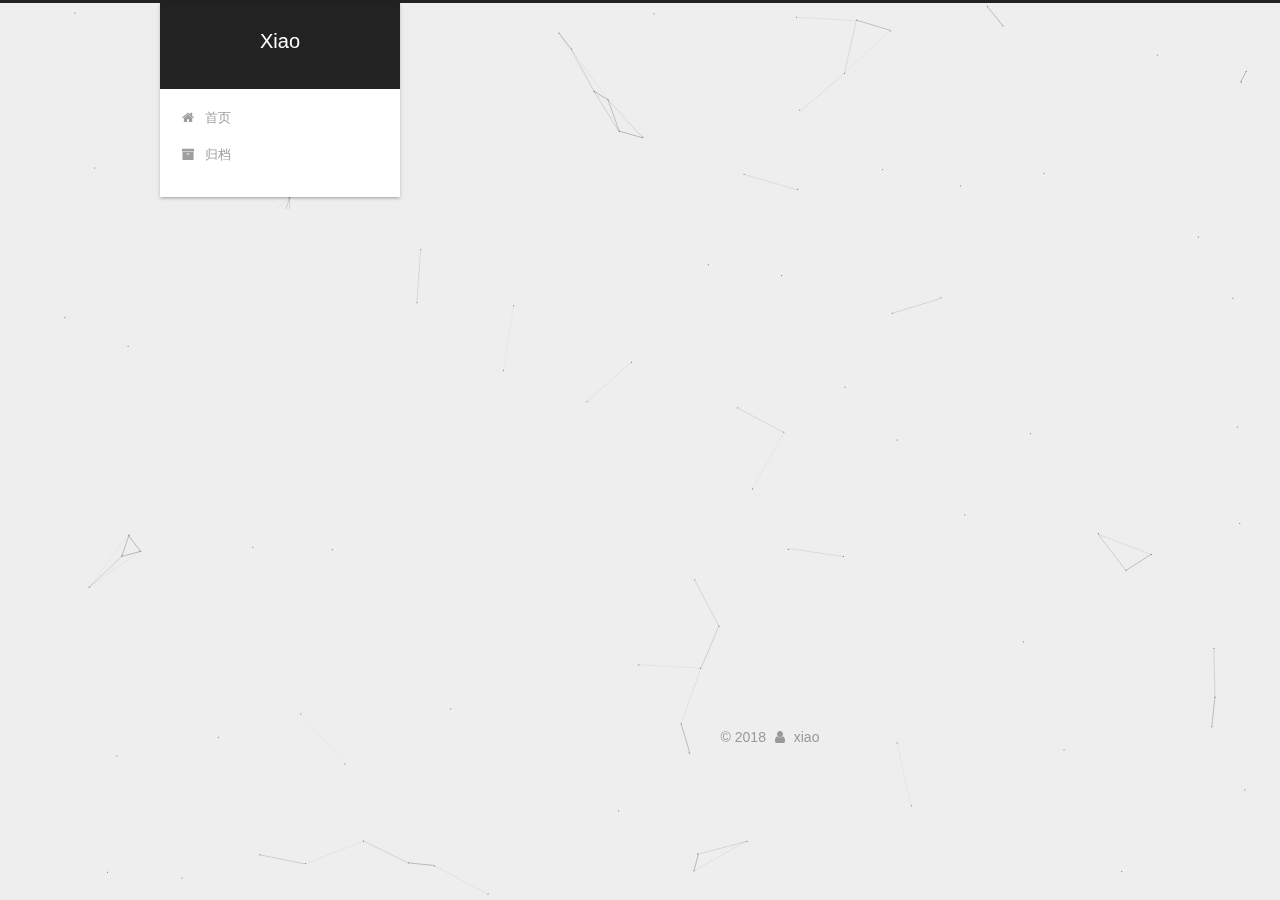
==== commit ea0c8725: "Site updated: 2018-03-06 11:56:14" ====
--- a/archives/index.html
+++ b/archives/index.html
@@ -230,7 +230,7 @@
         
           
         
-        嗯..! 目前共计 3 篇日志。 继续努力。
+        嗯..! 目前共计 4 篇日志。 继续努力。
       </span>
 
       
@@ -254,9 +254,46 @@
 
       <h2 class="post-title">
         
-            <a class="post-title-link" href="/2018/03/02/Django工程结构/" itemprop="url">
-              
-                <span itemprop="name">Django 工程目录结构</span>
+            <a class="post-title-link" href="/2018/03/04/1. Command line tool/" itemprop="url">
+              
+                <span itemprop="name">Scrapy Commands</span>
+              
+            </a>
+        
+      </h2>
+
+      <div class="post-meta">
+        <time class="post-time" itemprop="dateCreated"
+              datetime="2018-03-04T00:00:00+08:00"
+              content="2018-03-04" >
+          03-04
+        </time>
+      </div>
+
+    </header>
+  </article>
+
+
+
+      
+
+        
+        
+        
+
+        
+        
+
+        
+
+  <article class="post post-type-normal" itemscope itemtype="http://schema.org/Article">
+    <header class="post-header">
+
+      <h2 class="post-title">
+        
+            <a class="post-title-link" href="/2018/03/02/Markdown语法/" itemprop="url">
+              
+                <span itemprop="name">Markdown</span>
               
             </a>
         
@@ -291,9 +328,9 @@
 
       <h2 class="post-title">
         
-            <a class="post-title-link" href="/2018/03/02/Markdown语法/" itemprop="url">
-              
-                <span itemprop="name">Markdown</span>
+            <a class="post-title-link" href="/2018/03/02/Django工程结构/" itemprop="url">
+              
+                <span itemprop="name">Django 工程目录结构</span>
               
             </a>
         
@@ -406,7 +443,7 @@
               
                 <a href="/archives/">
               
-                  <span class="site-state-item-count">3</span>
+                  <span class="site-state-item-count">4</span>
                   <span class="site-state-item-name">日志</span>
                 </a>
               </div>
@@ -419,7 +456,7 @@
               
               <div class="site-state-item site-state-tags">
                 
-                  <span class="site-state-item-count">3</span>
+                  <span class="site-state-item-count">4</span>
                   <span class="site-state-item-name">标签</span>
                 
               </div>
--- a/css/main.css
+++ b/css/main.css
@@ -1824,7 +1824,7 @@
   width: 4px;
   height: 4px;
   border-radius: 50%;
-  background: #a65e1d;
+  background: #adec4e;
 }
 .links-of-blogroll {
   font-size: 13px;
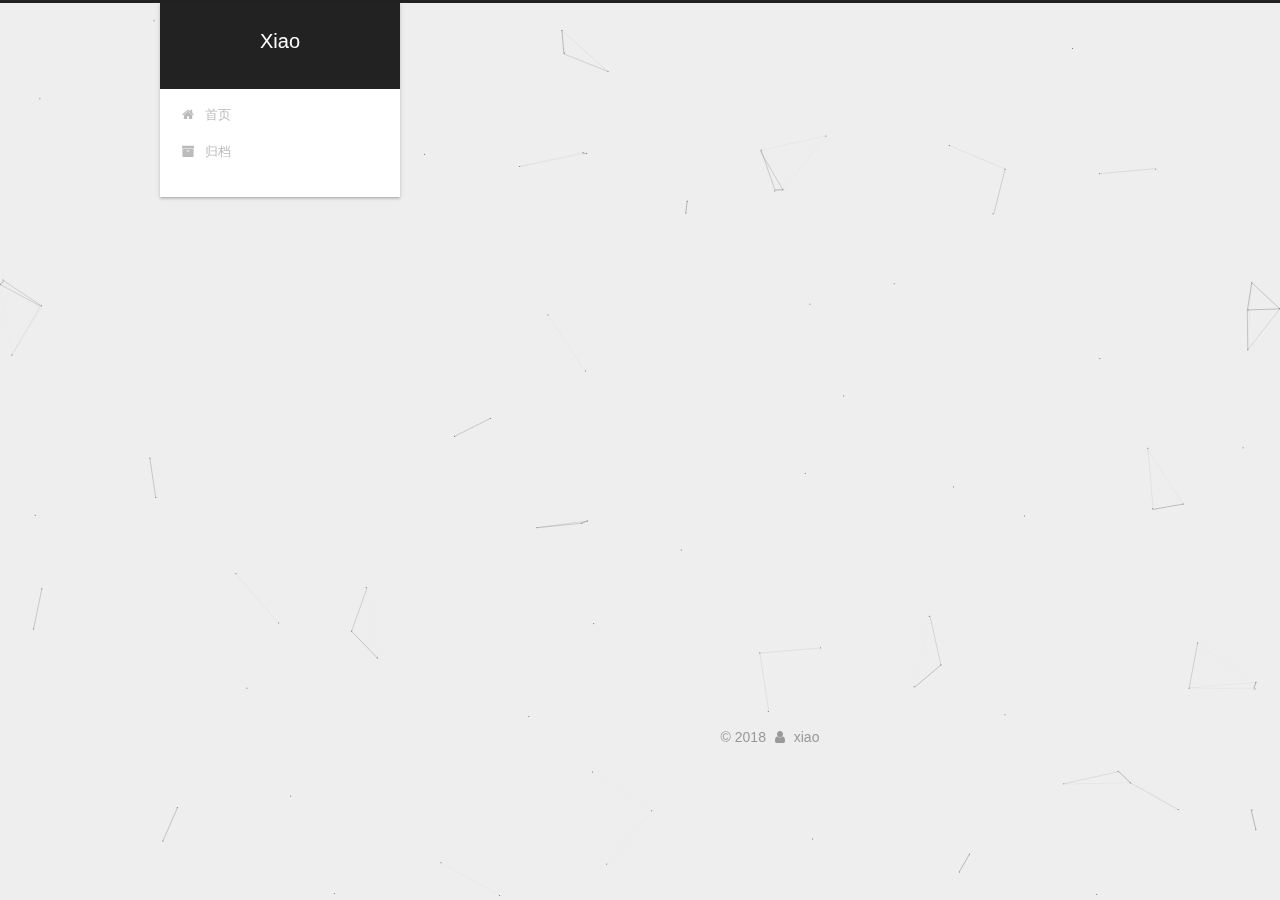
==== commit 57b4514b: "Site updated: 2018-03-07 09:17:17" ====
--- a/archives/index.html
+++ b/archives/index.html
@@ -291,9 +291,9 @@
 
       <h2 class="post-title">
         
-            <a class="post-title-link" href="/2018/03/02/Markdown语法/" itemprop="url">
-              
-                <span itemprop="name">Markdown</span>
+            <a class="post-title-link" href="/2018/03/02/Django工程结构/" itemprop="url">
+              
+                <span itemprop="name">Django 工程目录结构</span>
               
             </a>
         
@@ -328,9 +328,9 @@
 
       <h2 class="post-title">
         
-            <a class="post-title-link" href="/2018/03/02/Django工程结构/" itemprop="url">
-              
-                <span itemprop="name">Django 工程目录结构</span>
+            <a class="post-title-link" href="/2018/03/02/Markdown语法/" itemprop="url">
+              
+                <span itemprop="name">Markdown</span>
               
             </a>
         
--- a/css/main.css
+++ b/css/main.css
@@ -1824,7 +1824,7 @@
   width: 4px;
   height: 4px;
   border-radius: 50%;
-  background: #adec4e;
+  background: #d229c4;
 }
 .links-of-blogroll {
   font-size: 13px;
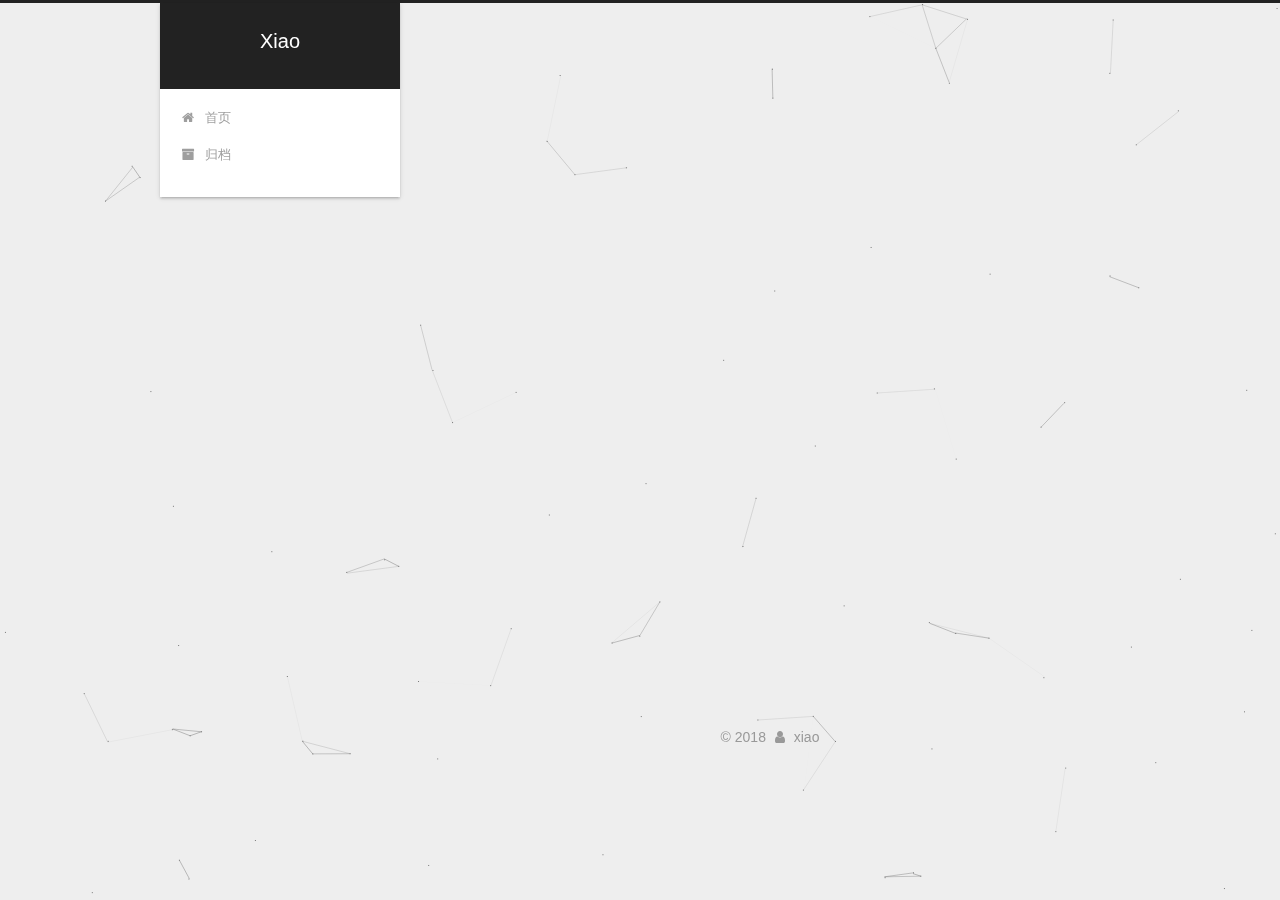
==== commit 58785e75: "Site updated: 2018-03-07 09:39:34" ====
--- a/archives/index.html
+++ b/archives/index.html
@@ -291,9 +291,9 @@
 
       <h2 class="post-title">
         
-            <a class="post-title-link" href="/2018/03/02/Django工程结构/" itemprop="url">
-              
-                <span itemprop="name">Django 工程目录结构</span>
+            <a class="post-title-link" href="/2018/03/02/Markdown语法/" itemprop="url">
+              
+                <span itemprop="name">Markdown</span>
               
             </a>
         
@@ -328,9 +328,9 @@
 
       <h2 class="post-title">
         
-            <a class="post-title-link" href="/2018/03/02/Markdown语法/" itemprop="url">
-              
-                <span itemprop="name">Markdown</span>
+            <a class="post-title-link" href="/2018/03/02/Django工程结构/" itemprop="url">
+              
+                <span itemprop="name">Django 工程目录结构</span>
               
             </a>
         
--- a/css/main.css
+++ b/css/main.css
@@ -1824,7 +1824,7 @@
   width: 4px;
   height: 4px;
   border-radius: 50%;
-  background: #d229c4;
+  background: #ffffe8;
 }
 .links-of-blogroll {
   font-size: 13px;
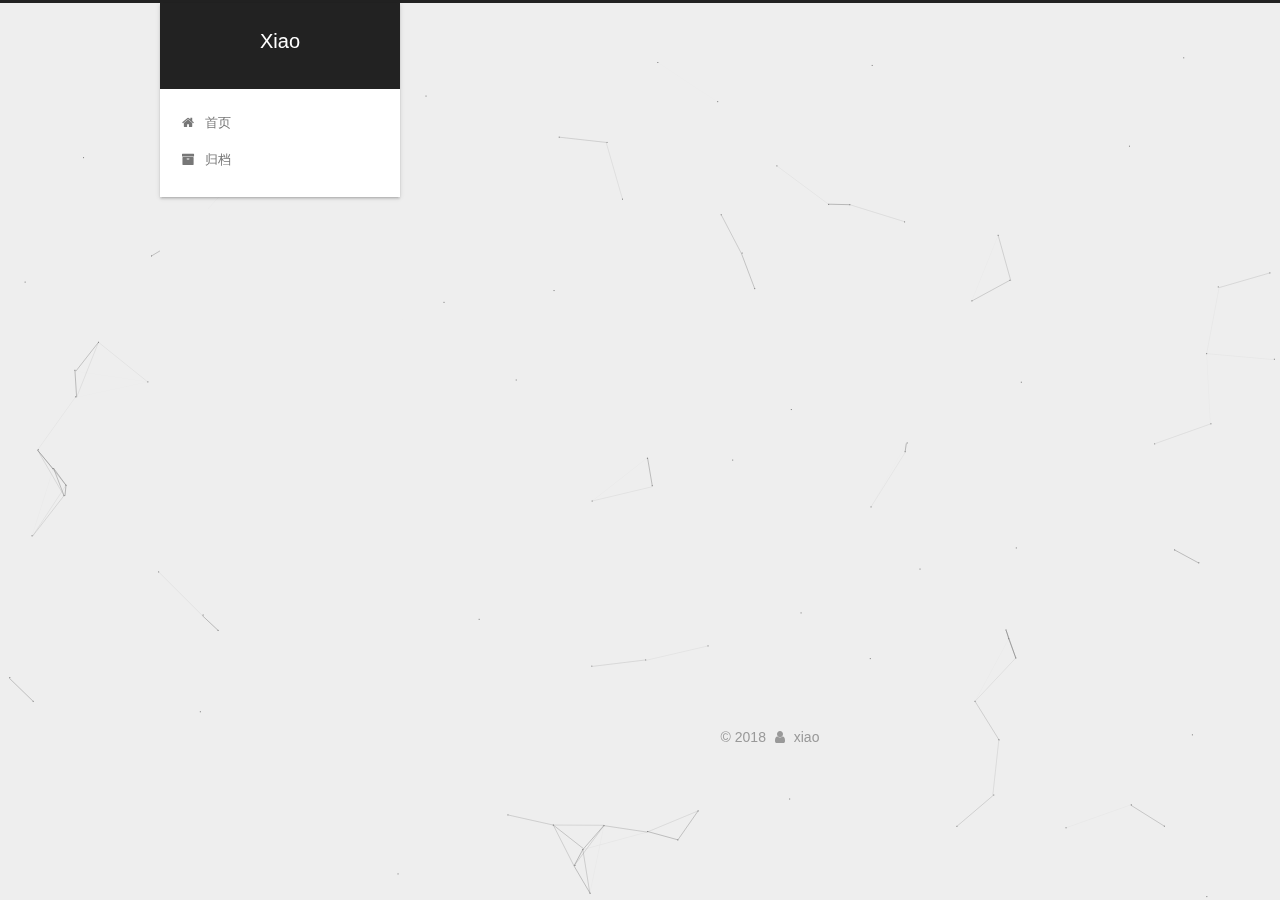
==== commit add1b39e: "Site updated: 2018-03-09 13:38:24" ====
--- a/archives/index.html
+++ b/archives/index.html
@@ -230,7 +230,7 @@
         
           
         
-        嗯..! 目前共计 4 篇日志。 继续努力。
+        嗯..! 目前共计 5 篇日志。 继续努力。
       </span>
 
       
@@ -244,6 +244,43 @@
           <div class="collection-title">
             <h1 class="archive-year" id="archive-year-2018">2018</h1>
           </div>
+        
+        
+
+        
+
+  <article class="post post-type-normal" itemscope itemtype="http://schema.org/Article">
+    <header class="post-header">
+
+      <h2 class="post-title">
+        
+            <a class="post-title-link" href="/2018/03/09/冰霜与烈火/" itemprop="url">
+              
+                <span itemprop="name">未命名</span>
+              
+            </a>
+        
+      </h2>
+
+      <div class="post-meta">
+        <time class="post-time" itemprop="dateCreated"
+              datetime="2018-03-09T13:38:03+08:00"
+              content="2018-03-09" >
+          03-09
+        </time>
+      </div>
+
+    </header>
+  </article>
+
+
+
+      
+
+        
+        
+        
+
         
         
 
@@ -291,9 +328,9 @@
 
       <h2 class="post-title">
         
-            <a class="post-title-link" href="/2018/03/02/Markdown语法/" itemprop="url">
-              
-                <span itemprop="name">Markdown</span>
+            <a class="post-title-link" href="/2018/03/02/Django工程结构/" itemprop="url">
+              
+                <span itemprop="name">Django 工程目录结构</span>
               
             </a>
         
@@ -328,9 +365,9 @@
 
       <h2 class="post-title">
         
-            <a class="post-title-link" href="/2018/03/02/Django工程结构/" itemprop="url">
-              
-                <span itemprop="name">Django 工程目录结构</span>
+            <a class="post-title-link" href="/2018/03/02/Markdown语法/" itemprop="url">
+              
+                <span itemprop="name">Markdown</span>
               
             </a>
         
@@ -443,7 +480,7 @@
               
                 <a href="/archives/">
               
-                  <span class="site-state-item-count">4</span>
+                  <span class="site-state-item-count">5</span>
                   <span class="site-state-item-name">日志</span>
                 </a>
               </div>
--- a/css/main.css
+++ b/css/main.css
@@ -1824,7 +1824,7 @@
   width: 4px;
   height: 4px;
   border-radius: 50%;
-  background: #ffffe8;
+  background: #ff672f;
 }
 .links-of-blogroll {
   font-size: 13px;
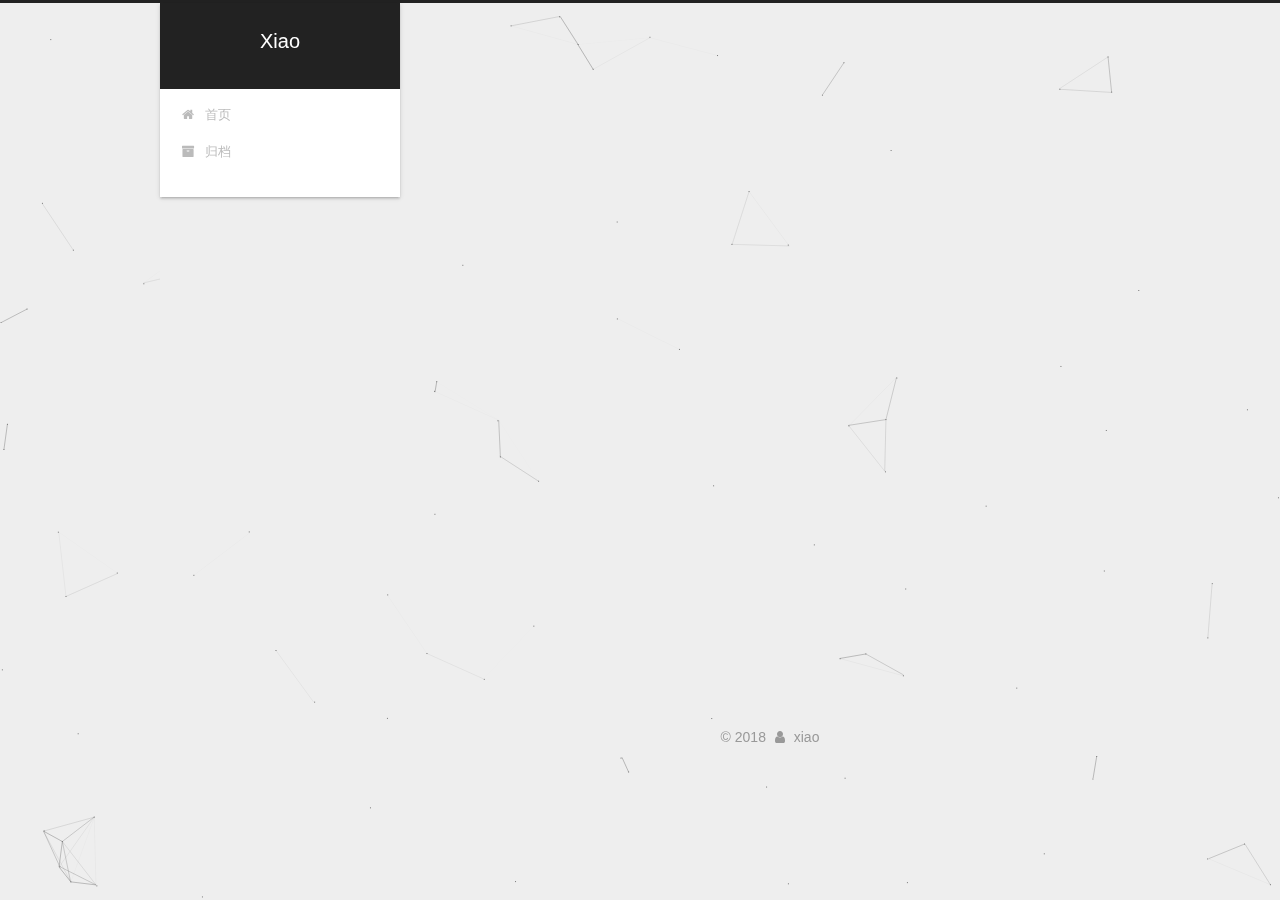
==== commit 012bd47c: "Site updated: 2018-03-09 13:43:29" ====
--- a/archives/index.html
+++ b/archives/index.html
@@ -254,43 +254,6 @@
 
       <h2 class="post-title">
         
-            <a class="post-title-link" href="/2018/03/09/冰霜与烈火/" itemprop="url">
-              
-                <span itemprop="name">未命名</span>
-              
-            </a>
-        
-      </h2>
-
-      <div class="post-meta">
-        <time class="post-time" itemprop="dateCreated"
-              datetime="2018-03-09T13:38:03+08:00"
-              content="2018-03-09" >
-          03-09
-        </time>
-      </div>
-
-    </header>
-  </article>
-
-
-
-      
-
-        
-        
-        
-
-        
-        
-
-        
-
-  <article class="post post-type-normal" itemscope itemtype="http://schema.org/Article">
-    <header class="post-header">
-
-      <h2 class="post-title">
-        
             <a class="post-title-link" href="/2018/03/04/1. Command line tool/" itemprop="url">
               
                 <span itemprop="name">Scrapy Commands</span>
@@ -328,9 +291,9 @@
 
       <h2 class="post-title">
         
-            <a class="post-title-link" href="/2018/03/02/Django工程结构/" itemprop="url">
-              
-                <span itemprop="name">Django 工程目录结构</span>
+            <a class="post-title-link" href="/2018/03/02/Markdown语法/" itemprop="url">
+              
+                <span itemprop="name">Markdown</span>
               
             </a>
         
@@ -365,9 +328,9 @@
 
       <h2 class="post-title">
         
-            <a class="post-title-link" href="/2018/03/02/Markdown语法/" itemprop="url">
-              
-                <span itemprop="name">Markdown</span>
+            <a class="post-title-link" href="/2018/03/02/Django工程结构/" itemprop="url">
+              
+                <span itemprop="name">Django 工程目录结构</span>
               
             </a>
         
@@ -425,6 +388,43 @@
 
       
 
+        
+        
+        
+
+        
+        
+
+        
+
+  <article class="post post-type-normal" itemscope itemtype="http://schema.org/Article">
+    <header class="post-header">
+
+      <h2 class="post-title">
+        
+            <a class="post-title-link" href="/2018/03/01/冰霜与烈火/" itemprop="url">
+              
+                <span itemprop="name">冰霜与烈火</span>
+              
+            </a>
+        
+      </h2>
+
+      <div class="post-meta">
+        <time class="post-time" itemprop="dateCreated"
+              datetime="2018-03-01T00:00:00+08:00"
+              content="2018-03-01" >
+          03-01
+        </time>
+      </div>
+
+    </header>
+  </article>
+
+
+
+      
+
     </div>
   </div>
   
@@ -493,7 +493,7 @@
               
               <div class="site-state-item site-state-tags">
                 
-                  <span class="site-state-item-count">4</span>
+                  <span class="site-state-item-count">5</span>
                   <span class="site-state-item-name">标签</span>
                 
               </div>
--- a/css/main.css
+++ b/css/main.css
@@ -1824,7 +1824,7 @@
   width: 4px;
   height: 4px;
   border-radius: 50%;
-  background: #ff672f;
+  background: #ee4aff;
 }
 .links-of-blogroll {
   font-size: 13px;
